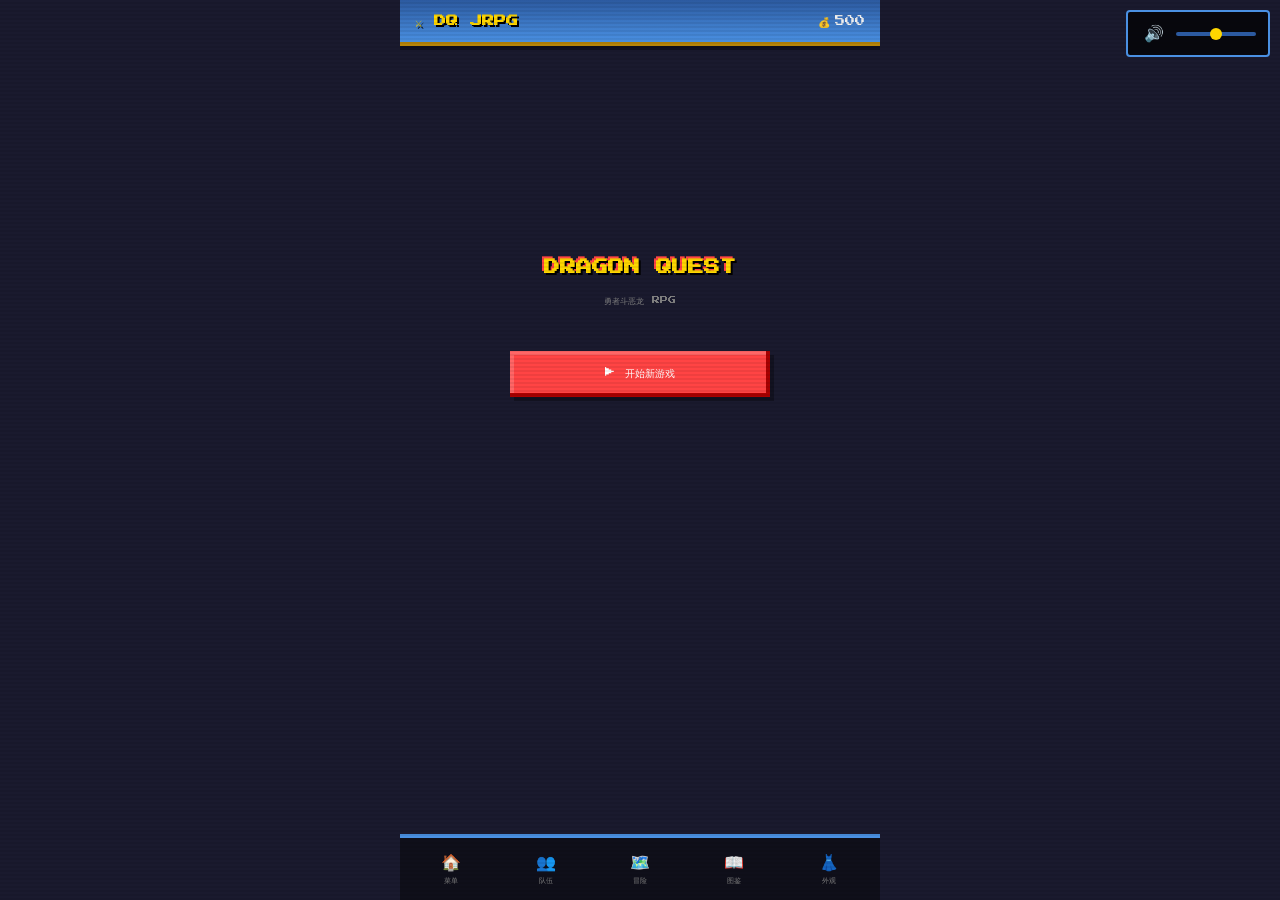
==== index.html @ d2a479eb "Fix virtual button z-index and event binding with better debugging" ====
<!DOCTYPE html>
<html lang="zh-CN">
<head>
    <meta charset="UTF-8">
    <meta name="viewport" content="width=device-width, initial-scale=1.0, maximum-scale=1.0, user-scalable=no">
    <meta http-equiv="Cache-Control" content="no-cache, no-store, must-revalidate">
    <meta http-equiv="Pragma" content="no-cache">
    <meta http-equiv="Expires" content="0">
    
    <!-- 像素字体: Press Start 2P -->
    <link href="https://fonts.googleapis.com/css2?family=Press+Start+2P&display=swap" rel="stylesheet">
    
    <script>
        if (!window.location.search.includes('nocache')) {
            window.location.href = window.location.href.split('?')[0] + '?nocache=' + Date.now();
        }
    </script>
    <title>勇者斗恶龙 JRPG</title>
    <style>
        /* ============== 基础变量 ============== */
        :root {
            --dq-bg: #1a1a2e;
            --dq-bg-dark: #0f0f1a;
            --dq-blue: #4a90e2;
            --dq-blue-dark: #2c5aa0;
            --dq-blue-light: #87ceeb;
            --dq-gold: #ffd700;
            --dq-gold-dark: #b8860b;
            --dq-red: #ff4444;
            --dq-green: #00cc44;
            --dq-white: #f0f0f0;
            --dq-gray: #808080;
            --pixel-size: 4px;
        }

        /* ============== 基础重置 ============== */
        * {
            margin: 0;
            padding: 0;
            box-sizing: border-box;
            -webkit-tap-highlight-color: transparent;
            touch-action: manipulation;
            image-rendering: pixelated;
            image-rendering: -moz-crisp-edges;
            image-rendering: crisp-edges;
        }

        body {
            font-family: 'Press Start 2P', monospace;
            background: var(--dq-bg);
            min-height: 100vh;
            color: var(--dq-white);
            font-size: 10px;
            line-height: 1.5;
        }

        /* ============== CRT扫描线效果 ============== */
        .crt-overlay {
            position: fixed;
            top: 0;
            left: 0;
            width: 100%;
            height: 100%;
            pointer-events: none;
            z-index: 9999;
            background: linear-gradient(
                rgba(18, 16, 16, 0) 50%,
                rgba(0, 0, 0, 0.1) 50%
            );
            background-size: 100% 4px;
            opacity: 0.6;
        }

        .crt-flicker {
            animation: flicker 0.15s infinite;
        }

        @keyframes flicker {
            0% { opacity: 0.97; }
            50% { opacity: 1; }
            100% { opacity: 0.98; }
        }

        /* ============== 游戏容器 ============== */
        .game-container {
            max-width: 480px;
            margin: 0 auto;
            min-height: 100vh;
            display: flex;
            flex-direction: column;
            background: var(--dq-bg);
            position: relative;
            overflow: hidden;
        }

        /* ============== 头部 ============== */
        .header {
            background: linear-gradient(180deg, var(--dq-blue-dark) 0%, var(--dq-blue) 100%);
            padding: 12px 15px;
            display: flex;
            justify-content: space-between;
            align-items: center;
            border-bottom: 4px solid var(--dq-gold-dark);
            box-shadow: 0 4px 0 rgba(0,0,0,0.3);
        }

        .header h1 {
            font-size: 12px;
            color: var(--dq-gold);
            text-shadow: 2px 2px 0 #000;
        }

        .header-stats {
            display: flex;
            gap: 15px;
            font-size: 10px;
        }

        .stat-item {
            display: flex;
            align-items: center;
            gap: 5px;
            color: var(--dq-white);
        }

        /* ============== 主内容区域 ============== */
        .main-content {
            flex: 1;
            padding: 10px;
            overflow-y: auto;
            position: relative;
        }

        .scene {
            display: none;
            animation: fadeIn 0.3s ease;
        }

        .scene.active {
            display: block;
        }

        /* 世界探索场景需要flex布局 */
        #worldScene.scene.active {
            display: flex;
            flex-direction: column;
        }

        @keyframes fadeIn {
            from { opacity: 0; }
            to { opacity: 1; }
        }

        /* ============== 像素风格按钮 ============== */
        .btn {
            padding: 12px 16px;
            border: none;
            font-family: 'Press Start 2P', monospace;
            font-size: 10px;
            cursor: pointer;
            transition: all 0.1s;
            position: relative;
            background: var(--dq-blue);
            color: white;
            box-shadow: 
                inset -4px -4px 0 var(--dq-blue-dark),
                inset 4px 4px 0 var(--dq-blue-light),
                4px 4px 0 rgba(0,0,0,0.3);
            image-rendering: pixelated;
        }

        .btn:active {
            transform: translate(2px, 2px);
            box-shadow: 
                inset -2px -2px 0 var(--dq-blue-dark),
                inset 2px 2px 0 var(--dq-blue-light),
                2px 2px 0 rgba(0,0,0,0.3);
        }

        .btn-primary {
            background: var(--dq-red);
            box-shadow: 
                inset -4px -4px 0 #aa0000,
                inset 4px 4px 0 #ff6666,
                4px 4px 0 rgba(0,0,0,0.3);
        }

        .btn-primary:active {
            box-shadow: 
                inset -2px -2px 0 #aa0000,
                inset 2px 2px 0 #ff6666,
                2px 2px 0 rgba(0,0,0,0.3);
        }

        .btn:disabled {
            opacity: 0.5;
            cursor: not-allowed;
        }

        /* ============== 蓝色边框面板 ============== */
        .panel {
            background: var(--dq-bg-dark);
            border: 4px solid var(--dq-blue);
            padding: 15px;
            margin-bottom: 15px;
            box-shadow: 
                inset 0 0 0 2px var(--dq-bg),
                4px 4px 0 rgba(0,0,0,0.5);
            position: relative;
        }

        .panel::before {
            content: '';
            position: absolute;
            top: 4px;
            left: 4px;
            right: 4px;
            bottom: 4px;
            border: 2px solid var(--dq-blue-dark);
            pointer-events: none;
        }

        .panel-title {
            color: var(--dq-gold);
            font-size: 10px;
            margin-bottom: 12px;
            text-align: center;
            text-transform: uppercase;
            letter-spacing: 2px;
        }

        /* ============== 主菜单 ============== */
        .main-menu {
            display: flex;
            flex-direction: column;
            align-items: center;
            justify-content: center;
            min-height: 60vh;
            gap: 25px;
        }

        .game-title {
            text-align: center;
            margin-bottom: 20px;
        }

        .game-title h2 {
            font-size: 16px;
            color: var(--dq-gold);
            text-shadow: 
                2px 2px 0 #000,
                -2px -2px 0 var(--dq-red);
            margin-bottom: 15px;
            animation: titleGlow 2s ease-in-out infinite;
        }

        @keyframes titleGlow {
            0%, 100% { text-shadow: 2px 2px 0 #000, -2px -2px 0 var(--dq-red); }
            50% { text-shadow: 3px 3px 0 #000, -3px -3px 0 var(--dq-red), 0 0 20px var(--dq-gold); }
        }

        .game-title p {
            color: var(--dq-gray);
            font-size: 8px;
        }

        .menu-buttons {
            display: flex;
            flex-direction: column;
            gap: 15px;
            width: 100%;
            max-width: 260px;
        }

        .menu-buttons .btn {
            padding: 16px 20px;
            font-size: 10px;
        }

        /* ============== 角色卡片 ============== */
        .character-card {
            background: var(--dq-bg-dark);
            border: 4px solid var(--dq-blue);
            padding: 12px;
            margin-bottom: 12px;
            box-shadow: 4px 4px 0 rgba(0,0,0,0.5);
        }

        .character-header {
            display: flex;
            align-items: center;
            gap: 12px;
            margin-bottom: 12px;
        }

        .character-avatar {
            width: 48px;
            height: 48px;
            background: var(--dq-blue-dark);
            border: 2px solid var(--dq-blue);
            display: flex;
            align-items: center;
            justify-content: center;
            image-rendering: pixelated;
        }

        .character-avatar img,
        .character-avatar svg {
            width: 40px;
            height: 40px;
            image-rendering: pixelated;
        }

        .character-info h3 {
            font-size: 10px;
            color: var(--dq-white);
            margin-bottom: 4px;
        }

        .character-class {
            font-size: 8px;
            color: var(--dq-gold);
        }

        .character-level {
            font-size: 8px;
            color: var(--dq-gray);
        }

        /* ============== 像素风格血条/MP条 ============== */
        .bar-container {
            margin: 8px 0;
        }

        .bar-label {
            display: flex;
            justify-content: space-between;
            font-size: 8px;
            margin-bottom: 4px;
            color: var(--dq-gray);
        }

        .bar {
            height: 12px;
            background: var(--dq-bg);
            border: 2px solid var(--dq-white);
            position: relative;
            overflow: hidden;
        }

        .bar-fill {
            height: 100%;
            transition: width 0.3s ease;
            position: relative;
        }

        .bar-fill::after {
            content: '';
            position: absolute;
            top: 2px;
            left: 2px;
            right: 2px;
            bottom: 2px;
            background: linear-gradient(180deg, rgba(255,255,255,0.3) 0%, transparent 50%);
        }

        .hp-bar { background: linear-gradient(180deg, #ff6666 0%, #cc0000 100%); }
        .mp-bar { background: linear-gradient(180deg, #6666ff 0%, #0000cc 100%); }

        /* ============== 属性列表 ============== */
        .character-stats {
            display: grid;
            grid-template-columns: repeat(4, 1fr);
            gap: 8px;
            margin: 12px 0;
            padding: 10px;
            background: rgba(0,0,0,0.3);
            border: 2px solid var(--dq-blue-dark);
        }

        .stat {
            text-align: center;
        }

        .stat span:first-child {
            display: block;
            font-size: 7px;
            color: var(--dq-gray);
            margin-bottom: 4px;
        }

        .stat span:last-child {
            font-size: 10px;
            color: var(--dq-gold);
        }

        /* ============== 装备网格 ============== */
        .equipment-grid {
            display: grid;
            grid-template-columns: repeat(3, 1fr);
            gap: 8px;
        }

        .equipment-slot {
            background: rgba(0,0,0,0.3);
            border: 2px solid var(--dq-gray);
            padding: 8px;
            text-align: center;
            cursor: pointer;
            transition: all 0.2s;
        }

        .equipment-slot:hover {
            border-color: var(--dq-blue);
            background: rgba(74,144,226,0.2);
        }

        .equipment-slot.empty {
            color: var(--dq-gray);
            opacity: 0.6;
        }

        .equipment-slot .slot-icon {
            font-size: 16px;
            margin-bottom: 4px;
        }

        .equipment-slot .slot-name {
            font-size: 7px;
            white-space: nowrap;
            overflow: hidden;
            text-overflow: ellipsis;
        }

        /* ============== 品质颜色 ============== */
        .rarity-common { color: #aaaaaa; border-color: #aaaaaa; }
        .rarity-magic { color: #00ff00; border-color: #00ff00; }
        .rarity-rare { color: #0088ff; border-color: #0088ff; }
        .rarity-epic { color: #aa00ff; border-color: #aa00ff; }
        .rarity-legendary { color: #ffaa00; border-color: #ffaa00; box-shadow: 0 0 10px rgba(255,170,0,0.3); }

        /* ============== 地图 ============== */
        .map-grid {
            display: grid;
            grid-template-columns: repeat(2, 1fr);
            gap: 10px;
        }

        .map-node {
            aspect-ratio: 1;
            background: var(--dq-bg-dark);
            border: 3px solid var(--dq-gray);
            display: flex;
            flex-direction: column;
            align-items: center;
            justify-content: center;
            cursor: pointer;
            transition: all 0.2s;
            position: relative;
            padding: 8px;
        }

        .map-node:hover:not(.locked) {
            border-color: var(--dq-blue);
            box-shadow: 0 0 10px rgba(74,144,226,0.5);
        }

        .map-node.current {
            border-color: var(--dq-gold);
            box-shadow: 0 0 15px rgba(255,215,0,0.5);
            animation: currentMapPulse 2s infinite;
        }

        @keyframes currentMapPulse {
            0%, 100% { box-shadow: 0 0 10px rgba(255,215,0,0.5); }
            50% { box-shadow: 0 0 20px rgba(255,215,0,0.8); }
        }

        .map-node.locked {
            opacity: 0.4;
            cursor: not-allowed;
        }

        .map-node.cleared::after {
            content: '✓';
            position: absolute;
            top: 4px;
            right: 4px;
            color: var(--dq-green);
            font-size: 12px;
            text-shadow: 1px 1px 0 #000;
        }

        .map-node .map-icon {
            font-size: 24px;
            margin-bottom: 6px;
            image-rendering: pixelated;
        }

        .map-node .map-name {
            font-size: 8px;
            text-align: center;
        }

        .map-node .map-level {
            font-size: 7px;
            color: var(--dq-gray);
            margin-top: 4px;
        }

        /* ============== 战斗界面 - DQ风格 ============== */
        .battle-field {
            background: var(--dq-bg-dark);
            border: 4px solid var(--dq-blue);
            padding: 10px;
            min-height: 400px;
            position: relative;
            overflow: hidden;
        }

        /* 战斗布局: 勇者队伍在左(背面), 敌人在右(正面) */
        .battle-arena {
            display: flex;
            justify-content: space-between;
            align-items: center;
            min-height: 180px;
            padding: 15px 10px;
            background: linear-gradient(180deg, #0a0a15 0%, #1a1a2e 50%, #0a0a15 100%);
            border: 2px solid var(--dq-blue-dark);
            margin-bottom: 10px;
            position: relative;
        }

        /* 战场背景效果 */
        .battle-arena::before {
            content: '';
            position: absolute;
            top: 50%;
            left: 50%;
            transform: translate(-50%, -50%);
            width: 100%;
            height: 100%;
            background: 
                radial-gradient(ellipse at 30% 50%, rgba(74,144,226,0.1) 0%, transparent 50%),
                radial-gradient(ellipse at 70% 50%, rgba(255,68,68,0.1) 0%, transparent 50%);
            pointer-events: none;
        }

        /* 勇者队伍 - 左侧 (背面朝向敌人) */
        .battle-party {
            display: flex;
            flex-direction: column;
            gap: 8px;
            flex: 1;
            z-index: 1;
        }

        .party-member {
            display: flex;
            align-items: center;
            gap: 8px;
            padding: 6px 8px;
            background: rgba(0,0,0,0.5);
            border: 2px solid var(--dq-gray);
            border-radius: 0;
            transition: all 0.2s;
            cursor: pointer;
        }

        .party-member.active {
            border-color: var(--dq-gold);
            background: rgba(255,215,0,0.2);
            box-shadow: 0 0 10px rgba(255,215,0,0.3);
        }

        .party-member.dead {
            opacity: 0.4;
            filter: grayscale(100%);
        }

        /* 角色背面精灵 */
        .member-sprite {
            width: 32px;
            height: 32px;
            image-rendering: pixelated;
            flex-shrink: 0;
        }

        .member-sprite svg,
        .member-sprite img {
            width: 100%;
            height: 100%;
        }

        .member-info {
            flex: 1;
            min-width: 0;
        }

        .member-name {
            font-size: 8px;
            margin-bottom: 2px;
            white-space: nowrap;
            overflow: hidden;
            text-overflow: ellipsis;
        }

        .member-hp-bar {
            height: 6px;
            background: var(--dq-bg);
            border: 1px solid var(--dq-white);
            overflow: hidden;
        }

        .member-hp-bar .hp-fill {
            height: 100%;
            background: linear-gradient(180deg, #66ff66 0%, #00cc00 100%);
            transition: width 0.3s;
        }

        .member-mp {
            font-size: 7px;
            color: var(--dq-blue-light);
            margin-top: 2px;
        }

        /* 敌人 - 右侧 (正面朝向玩家) */
        .battle-enemies {
            display: flex;
            flex-direction: column;
            gap: 12px;
            flex: 1;
            align-items: flex-end;
            z-index: 1;
        }

        .enemy-unit {
            display: flex;
            flex-direction: column;
            align-items: center;
            cursor: pointer;
            padding: 8px;
            background: rgba(0,0,0,0.4);
            border: 2px solid transparent;
            transition: all 0.2s;
            min-width: 60px;
        }

        .enemy-unit:hover:not(.dead) {
            background: rgba(255,68,68,0.2);
        }

        .enemy-unit.targeted {
            border-color: var(--dq-red);
            background: rgba(255,68,68,0.3);
            animation: enemyTarget 1s infinite;
        }

        @keyframes enemyTarget {
            0%, 100% { box-shadow: 0 0 5px rgba(255,68,68,0.5); }
            50% { box-shadow: 0 0 15px rgba(255,68,68,0.8); }
        }

        .enemy-unit.dead {
            opacity: 0.3;
            filter: grayscale(100%);
        }

        /* 敌人正面精灵 */
        .enemy-sprite {
            width: 48px;
            height: 48px;
            margin-bottom: 4px;
            image-rendering: pixelated;
        }

        .enemy-sprite svg,
        .enemy-sprite img {
            width: 100%;
            height: 100%;
        }

        .enemy-name {
            font-size: 7px;
            text-align: center;
            margin-bottom: 3px;
            max-width: 60px;
            white-space: nowrap;
            overflow: hidden;
            text-overflow: ellipsis;
        }

        .enemy-hp-bar {
            width: 50px;
            height: 5px;
            background: var(--dq-bg);
            border: 1px solid var(--dq-gray);
            overflow: hidden;
        }

        .enemy-hp-bar .hp-fill {
            height: 100%;
            background: linear-gradient(180deg, #ff6666 0%, #cc0000 100%);
            transition: width 0.3s;
        }

        .enemy-hp-text {
            font-size: 6px;
            color: var(--dq-gray);
            margin-top: 2px;
        }

        /* ============== 战斗日志 ============== */
        .battle-log {
            background: var(--dq-bg);
            border: 2px solid var(--dq-gray);
            padding: 8px;
            height: 90px;
            overflow-y: auto;
            margin-bottom: 10px;
            font-size: 8px;
            line-height: 1.8;
        }

        .battle-log::-webkit-scrollbar {
            width: 6px;
        }

        .battle-log::-webkit-scrollbar-track {
            background: var(--dq-bg-dark);
        }

        .battle-log::-webkit-scrollbar-thumb {
            background: var(--dq-blue);
        }

        /* ============== 经典命令菜单 ============== */
        .battle-menu {
            display: grid;
            grid-template-columns: repeat(4, 1fr);
            gap: 6px;
        }

        .battle-btn {
            padding: 12px 4px;
            font-size: 8px;
            background: var(--dq-bg);
            border: 2px solid var(--dq-white);
            color: var(--dq-white);
            font-family: 'Press Start 2P', monospace;
            cursor: pointer;
            transition: all 0.1s;
            position: relative;
        }

        .battle-btn::before {
            content: '▶';
            position: absolute;
            left: 4px;
            opacity: 0;
            transition: opacity 0.1s;
        }

        .battle-btn:hover::before {
            opacity: 1;
        }

        .battle-btn:hover {
            background: var(--dq-blue);
            border-color: var(--dq-blue-light);
            padding-left: 12px;
        }

        .battle-btn:disabled {
            opacity: 0.4;
            cursor: not-allowed;
        }

        /* ============== 图鉴系统 ============== */
        .bestiary-family {
            margin-bottom: 20px;
        }

        .bestiary-family h3 {
            color: var(--dq-gold);
            font-size: 10px;
            margin-bottom: 10px;
            padding-bottom: 8px;
            border-bottom: 2px solid var(--dq-blue-dark);
        }

        .bestiary-grid {
            display: grid;
            grid-template-columns: repeat(4, 1fr);
            gap: 6px;
        }

        .bestiary-entry {
            background: var(--dq-bg-dark);
            border: 2px solid var(--dq-gray);
            padding: 8px 4px;
            text-align: center;
            cursor: pointer;
            transition: all 0.2s;
        }

        .bestiary-entry:hover.unlocked {
            border-color: var(--dq-blue);
            background: rgba(74,144,226,0.2);
        }

        .bestiary-entry.locked {
            opacity: 0.3;
            cursor: default;
        }

        .bestiary-entry .entry-icon {
            font-size: 20px;
            margin-bottom: 4px;
            image-rendering: pixelated;
        }

        .bestiary-entry .entry-name {
            font-size: 6px;
            white-space: nowrap;
            overflow: hidden;
            text-overflow: ellipsis;
        }

        .bestiary-entry .entry-count {
            font-size: 6px;
            color: var(--dq-gray);
            margin-top: 2px;
        }

        /* ============== 外观系统 ============== */
        .cosmetic-section {
            margin-bottom: 20px;
        }

        .cosmetic-section h3 {
            color: var(--dq-gold);
            font-size: 10px;
            margin-bottom: 10px;
        }

        .cosmetic-grid {
            display: grid;
            grid-template-columns: repeat(4, 1fr);
            gap: 6px;
        }

        .cosmetic-item {
            background: var(--dq-bg-dark);
            border: 2px solid var(--dq-gray);
            padding: 8px 4px;
            text-align: center;
            cursor: pointer;
            transition: all 0.2s;
            position: relative;
        }

        .cosmetic-item:hover {
            border-color: var(--dq-blue);
        }

        .cosmetic-item.equipped {
            border-color: var(--dq-green);
            background: rgba(0,204,68,0.2);
        }

        .cosmetic-item .cosmetic-icon {
            font-size: 20px;
            margin-bottom: 4px;
        }

        .cosmetic-item .cosmetic-name {
            font-size: 6px;
        }

        .cosmetic-item .equipped-badge {
            position: absolute;
            top: 2px;
            right: 2px;
            color: var(--dq-green);
            font-size: 8px;
        }

        /* ============== 底部导航 ============== */
        .nav-bar {
            display: flex;
            justify-content: space-around;
            padding: 8px 4px;
            background: var(--dq-bg-dark);
            border-top: 4px solid var(--dq-blue);
            position: sticky;
            bottom: 0;
        }

        .nav-btn {
            background: none;
            border: none;
            color: var(--dq-gray);
            font-size: 7px;
            font-family: 'Press Start 2P', monospace;
            display: flex;
            flex-direction: column;
            align-items: center;
            gap: 4px;
            cursor: pointer;
            transition: all 0.2s;
            padding: 6px 8px;
        }

        .nav-btn.active {
            color: var(--dq-gold);
        }

        .nav-btn:hover {
            color: var(--dq-white);
        }

        .nav-icon {
            font-size: 16px;
        }

        /* ============== 动画效果 ============== */
        
        /* 闪烁效果 */
        @keyframes flash {
            0%, 100% { filter: brightness(1); }
            50% { filter: brightness(3) saturate(0); }
        }

        .flash-effect {
            animation: flash 0.15s ease 3;
        }

        /* 屏幕震动 */
        @keyframes shake {
            0%, 100% { transform: translate(0, 0); }
            10% { transform: translate(-4px, -4px); }
            20% { transform: translate(4px, 4px); }
            30% { transform: translate(-4px, 4px); }
            40% { transform: translate(4px, -4px); }
            50% { transform: translate(-4px, -4px); }
            60% { transform: translate(4px, 4px); }
            70% { transform: translate(-4px, 4px); }
            80% { transform: translate(4px, -4px); }
            90% { transform: translate(-4px, -4px); }
        }

        .shake-effect {
            animation: shake 0.4s ease;
        }

        /* 攻击闪光 */
        @keyframes attackFlash {
            0% { opacity: 0; transform: scale(0.5); }
            50% { opacity: 1; transform: scale(1.2); }
            100% { opacity: 0; transform: scale(1.5); }
        }

        .attack-flash {
            position: absolute;
            width: 60px;
            height: 60px;
            background: radial-gradient(circle, #fff 0%, transparent 70%);
            pointer-events: none;
            animation: attackFlash 0.3s ease forwards;
        }

        /* 魔法光效 */
        @keyframes magicGlow {
            0% { box-shadow: 0 0 5px #00ffff, 0 0 10px #00ffff; }
            50% { box-shadow: 0 0 20px #00ffff, 0 0 30px #0088ff, 0 0 40px #0000ff; }
            100% { box-shadow: 0 0 5px #00ffff, 0 0 10px #00ffff; }
        }

        .magic-effect {
            animation: magicGlow 0.8s ease infinite;
        }

        /* 受伤红色闪烁 */
        @keyframes damageRed {
            0%, 100% { background-color: transparent; }
            50% { background-color: rgba(255,0,0,0.5); }
        }

        .damage-effect {
            animation: damageRed 0.2s ease 2;
        }

        /* 升级金光 */
        @keyframes levelUpGold {
            0% { box-shadow: 0 0 0 0 rgba(255,215,0,0.7); }
            50% { box-shadow: 0 0 20px 10px rgba(255,215,0,0); }
            100% { box-shadow: 0 0 0 0 rgba(255,215,0,0); }
        }

        .levelup-effect {
            animation: levelUpGold 1s ease;
        }

        /* ============== Toast提示 ============== */
        .toast {
            position: fixed;
            bottom: 80px;
            left: 50%;
            transform: translateX(-50%);
            background: var(--dq-bg-dark);
            border: 3px solid var(--dq-white);
            padding: 12px 20px;
            font-size: 9px;
            z-index: 10000;
            animation: toastIn 0.3s ease;
            max-width: 90%;
            text-align: center;
            box-shadow: 4px 4px 0 rgba(0,0,0,0.5);
        }

        .toast-success { border-color: var(--dq-green); color: var(--dq-green); }
        .toast-error { border-color: var(--dq-red); color: var(--dq-red); }
        .toast-info { border-color: var(--dq-blue); color: var(--dq-blue-light); }

        @keyframes toastIn {
            from { opacity: 0; transform: translateX(-50%) translateY(20px); }
            to { opacity: 1; transform: translateX(-50%) translateY(0); }
        }

        /* ============== 像素精灵图 ============== */
        .sprite {
            image-rendering: pixelated;
            image-rendering: -moz-crisp-edges;
            image-rendering: crisp-edges;
        }

        /* ============== 滚动条 ============== */
        ::-webkit-scrollbar {
            width: 8px;
        }

        ::-webkit-scrollbar-track {
            background: var(--dq-bg-dark);
        }

        ::-webkit-scrollbar-thumb {
            background: var(--dq-blue);
            border: 2px solid var(--dq-bg-dark);
        }

        ::-webkit-scrollbar-thumb:hover {
            background: var(--dq-blue-light);
        }

        /* ============== 响应式 ============== */
        @media (max-width: 480px) {
            body { font-size: 9px; }
            .header h1 { font-size: 10px; }
            .game-title h2 { font-size: 14px; }
            .btn { font-size: 9px; padding: 10px 12px; }
            .battle-btn { font-size: 7px; padding: 10px 2px; }
            .panel { padding: 10px; }
            .character-stats { grid-template-columns: repeat(2, 1fr); }
            .member-sprite { width: 28px; height: 28px; }
            .enemy-sprite { width: 40px; height: 40px; }
        }

        /* ============== 装备强化弹窗 ============== */
        .enhance-overlay {
            position: fixed;
            top: 0;
            left: 0;
            width: 100%;
            height: 100%;
            background: rgba(0,0,0,0.9);
            z-index: 2000;
            display: flex;
            align-items: center;
            justify-content: center;
            opacity: 0;
            transition: opacity 0.3s ease;
        }

        .enhance-overlay.active {
            opacity: 1;
        }

        .enhance-panel {
            background: var(--dq-bg);
            border: 4px solid var(--dq-gold);
            padding: 20px;
            width: 90%;
            max-width: 340px;
            box-shadow: 
                inset 0 0 0 2px var(--dq-bg-dark),
                0 0 20px rgba(255,215,0,0.3);
            transform: scale(0.9);
            transition: transform 0.3s ease;
        }

        .enhance-overlay.active .enhance-panel {
            transform: scale(1);
        }

        .enhance-panel h2 {
            text-align: center;
            color: var(--dq-gold);
            margin-bottom: 15px;
            font-size: 12px;
        }

        /* ============== 技能树 ============== */
        .skill-tree-overlay {
            position: fixed;
            top: 0;
            left: 0;
            width: 100%;
            height: 100%;
            background: rgba(0,0,0,0.95);
            z-index: 2000;
            display: flex;
            align-items: center;
            justify-content: center;
            opacity: 0;
            transition: opacity 0.3s ease;
        }

        .skill-tree-overlay.active {
            opacity: 1;
        }

        .skill-tree-panel {
            background: var(--dq-bg);
            border: 4px solid var(--dq-blue);
            padding: 20px;
            width: 90%;
            max-width: 380px;
            max-height: 80vh;
            overflow-y: auto;
            box-shadow: 
                inset 0 0 0 2px var(--dq-bg-dark),
                0 0 20px rgba(74,144,226,0.3);
        }

        .skills-grid {
            display: grid;
            grid-template-columns: repeat(2, 1fr);
            gap: 8px;
            margin-bottom: 15px;
        }

        .skill-item {
            background: var(--dq-bg-dark);
            border: 2px solid var(--dq-gray);
            padding: 10px;
            text-align: center;
            cursor: pointer;
            transition: all 0.2s;
        }

        .skill-item.learned {
            border-color: var(--dq-green);
            background: rgba(0,204,68,0.15);
        }

        .skill-item.available {
            border-color: var(--dq-gold);
            background: rgba(255,215,0,0.15);
        }

        .skill-item.locked {
            opacity: 0.4;
            cursor: not-allowed;
        }

        .skill-icon {
            font-size: 20px;
            margin-bottom: 4px;
        }

        .skill-name {
            font-size: 8px;
            margin-bottom: 2px;
        }

        .skill-level {
            font-size: 7px;
            color: var(--dq-gold);
        }

        .skill-mp {
            font-size: 6px;
            color: var(--dq-blue-light);
        }

        .skill-desc {
            font-size: 6px;
            color: var(--dq-gray);
            margin-top: 4px;
            line-height: 1.4;
        }

        /* ============== 队伍解锁信息 ============== */
        .party-unlock-info {
            background: var(--dq-bg-dark);
            border: 3px solid var(--dq-gold);
            padding: 12px;
            margin: 15px 0;
            text-align: center;
        }

        .party-unlock-info h3 {
            color: var(--dq-gold);
            margin-bottom: 10px;
            font-size: 10px;
        }

        .unlock-list {
            display: grid;
            grid-template-columns: repeat(2, 1fr);
            gap: 8px;
            margin-top: 10px;
        }

        .unlock-item {
            background: rgba(0,0,0,0.3);
            padding: 8px;
            font-size: 7px;
        }

        .unlock-item.locked {
            opacity: 0.4;
        }

        .unlock-item.unlocked {
            border: 1px solid var(--dq-green);
            background: rgba(0,204,68,0.2);
        }

        /* ============== 装备材料显示 ============== */
        .materials-display {
            margin-top: 12px;
            padding-top: 12px;
            border-top: 2px solid var(--dq-blue-dark);
        }

        .materials-grid {
            display: flex;
            flex-wrap: wrap;
            gap: 6px;
        }

        .material-badge {
            background: var(--dq-bg-dark);
            border: 1px solid var(--dq-gray);
            padding: 3px 8px;
            font-size: 7px;
        }

        /* ============== 剧情对话系统 ================= */
        .story-dialog-overlay {
            position: fixed;
            top: 0;
            left: 0;
            width: 100%;
            height: 100%;
            background: rgba(0,0,0,0.85);
            z-index: 10000;
            display: flex;
            align-items: flex-end;
            justify-content: center;
            padding-bottom: 20px;
            opacity: 0;
            transition: opacity 0.3s ease;
        }

        .story-dialog-overlay.active {
            opacity: 1;
        }

        .story-dialog-panel {
            width: 95%;
            max-width: 460px;
            background: var(--dq-bg-dark);
            border: 4px solid var(--dq-blue);
            border-radius: 4px;
            padding: 15px;
            display: flex;
            align-items: flex-start;
            gap: 15px;
            position: relative;
            box-shadow: 
                inset 0 0 0 2px var(--dq-bg),
                0 0 20px rgba(74,144,226,0.5),
                0 4px 0 rgba(0,0,0,0.5);
            animation: dialogSlideUp 0.3s ease;
        }

        @keyframes dialogSlideUp {
            from { transform: translateY(20px); opacity: 0; }
            to { transform: translateY(0); opacity: 1; }
        }

        .story-avatar {
            width: 64px;
            height: 64px;
            flex-shrink: 0;
            background: var(--dq-bg);
            border: 3px solid var(--dq-blue-light);
            border-radius: 4px;
            display: flex;
            align-items: center;
            justify-content: center;
            overflow: hidden;
        }

        .story-avatar svg {
            width: 100%;
            height: 100%;
        }

        .story-content {
            flex: 1;
            min-width: 0;
        }

        .story-speaker {
            font-size: 12px;
            font-weight: bold;
            color: var(--dq-gold);
            margin-bottom: 8px;
            text-shadow: 1px 1px 0 #000;
        }

        .story-text {
            font-size: 10px;
            line-height: 1.8;
            color: var(--dq-white);
            min-height: 60px;
        }

        .story-controls {
            position: absolute;
            right: 10px;
            top: 10px;
            display: flex;
            gap: 8px;
        }

        .story-btn {
            background: var(--dq-blue-dark);
            border: 2px solid var(--dq-blue);
            color: var(--dq-white);
            font-family: 'Press Start 2P', monospace;
            font-size: 8px;
            padding: 6px 10px;
            cursor: pointer;
            transition: all 0.2s;
        }

        .story-btn:hover {
            background: var(--dq-blue);
            border-color: var(--dq-blue-light);
        }

        .story-indicator {
            position: absolute;
            bottom: 10px;
            right: 15px;
            color: var(--dq-gold);
            font-size: 16px;
            animation: indicatorBounce 0.8s infinite;
        }

        @keyframes indicatorBounce {
            0%, 100% { transform: translateY(0); }
            50% { transform: translateY(5px); }
        }

        /* ============== 音量控制 ================= */
        .audio-controls {
            position: fixed;
            top: 10px;
            right: 10px;
            z-index: 10001;
            display: flex;
            align-items: center;
            gap: 8px;
            background: rgba(0,0,0,0.7);
            padding: 8px 12px;
            border-radius: 4px;
            border: 2px solid var(--dq-blue);
        }

        .audio-btn {
            background: none;
            border: none;
            color: var(--dq-white);
            font-size: 16px;
            cursor: pointer;
            padding: 4px;
            transition: all 0.2s;
        }

        .audio-btn:hover {
            color: var(--dq-gold);
            transform: scale(1.1);
        }

        .volume-slider {
            width: 80px;
            height: 4px;
            -webkit-appearance: none;
            appearance: none;
            background: var(--dq-blue-dark);
            border-radius: 2px;
            outline: none;
        }

        .volume-slider::-webkit-slider-thumb {
            -webkit-appearance: none;
            appearance: none;
            width: 12px;
            height: 12px;
            background: var(--dq-gold);
            border-radius: 50%;
            cursor: pointer;
        }

        .volume-slider::-moz-range-thumb {
            width: 12px;
            height: 12px;
            background: var(--dq-gold);
            border-radius: 50%;
            cursor: pointer;
            border: none;
        }

        @media (max-width: 480px) {
            .story-dialog-panel {
                padding: 10px;
                gap: 10px;
            }
            
            .story-avatar {
                width: 48px;
                height: 48px;
            }
            
            .story-speaker {
                font-size: 10px;
            }
            
            .story-text {
                font-size: 9px;
                min-height: 50px;
            }
            
            .story-btn {
                font-size: 7px;
                padding: 4px 8px;
            }

            .audio-controls {
                top: 5px;
                right: 5px;
                padding: 5px 8px;
            }

            .volume-slider {
                width: 50px;
            }
        }

        /* ============== 世界探索场景 - 简化版 ============== */
        #worldScene {
            position: fixed;
            top: 0;
            left: 0;
            right: 0;
            bottom: 0;
            z-index: 1000;
            background: #1a1a2e;
            display: none;
        }
        
        #worldScene.active {
            display: flex !important;
            flex-direction: column;
        }

        .world-header {
            height: 50px;
            background: linear-gradient(180deg, #2c5aa0 0%, #4a90e2 100%);
            display: flex;
            align-items: center;
            justify-content: space-between;
            padding: 0 15px;
            border-bottom: 4px solid #b8860b;
        }

        .world-title {
            font-size: 14px;
            color: #ffd700;
            text-shadow: 2px 2px 0 #000;
        }

        .world-content {
            flex: 1;
            position: relative;
            background: #0f0f1a;
        }

        #worldCanvas {
            position: absolute;
            top: 0;
            left: 0;
            width: 100%;
            height: 100%;
            display: block;
            background: #1a3a1a;
            touch-action: none; /* 防止默认触摸行为 */
        }

        /* 虚拟按键 */
        .virtual-controls {
            position: absolute;
            bottom: 20px;
            left: 0;
            right: 0;
            display: flex;
            justify-content: space-between;
            padding: 0 20px;
            pointer-events: none;
            z-index: 1000;
        }

        .dpad {
            position: relative;
            width: 150px;
            height: 150px;
            pointer-events: auto;
            z-index: 1001;
        }

        .dpad-btn {
            position: absolute;
            width: 50px;
            height: 50px;
            background: rgba(255, 255, 255, 0.3);
            border: 3px solid rgba(255, 255, 255, 0.8);
            border-radius: 10px;
            display: flex;
            align-items: center;
            justify-content: center;
            font-size: 24px;
            color: #fff;
            cursor: pointer;
            user-select: none;
            -webkit-user-select: none;
            touch-action: manipulation;
            z-index: 1002;
        }

        .dpad-btn:active {
            background: rgba(255, 255, 255, 0.6);
            transform: scale(0.95);
        }

        .dpad-up { top: 0; left: 50px; }
        .dpad-down { bottom: 0; left: 50px; }
        .dpad-left { top: 50px; left: 0; }
        .dpad-right { top: 50px; right: 0; }

        .action-buttons {
            display: flex;
            flex-direction: column;
            gap: 15px;
            pointer-events: auto;
            z-index: 1001;
        }

        .action-btn {
            width: 60px;
            height: 60px;
            border-radius: 50%;
            border: 3px solid #ffd700;
            background: rgba(0, 0, 0, 0.7);
            display: flex;
            flex-direction: column;
            align-items: center;
            justify-content: center;
            cursor: pointer;
            user-select: none;
            -webkit-user-select: none;
            touch-action: manipulation;
            z-index: 1002;
        }

        .action-btn:active {
            transform: scale(0.95);
            background: rgba(255, 215, 0, 0.3);
        }

        .action-btn.a-btn {
            border-color: #ff4444;
            background: rgba(255, 68, 68, 0.3);
        }

        .action-btn.b-btn {
            border-color: #44ff44;
            background: rgba(68, 255, 68, 0.3);
        }

        .action-text {
            font-size: 20px;
            font-weight: bold;
            color: #fff;
        }

        @media (min-width: 769px) {
            .virtual-controls {
                display: none;
            }
        }

        /* 场景过渡 */
        .transition-overlay {
            position: fixed;
            top: 0;
            left: 0;
            width: 100%;
            height: 100%;
            background: #000;
            opacity: 0;
            pointer-events: none;
            z-index: 9998;
            transition: opacity 0.3s ease;
        }

        .transition-overlay.active {
            opacity: 1;
        }
        /* 进入冒险的动画 */
        @keyframes enterWorldPulse {
            0% {
                opacity: 0;
                transform: translate(-50%, -50%) scale(0.5);
            }
            50% {
                opacity: 1;
                transform: translate(-50%, -50%) scale(1.2);
            }
            100% {
                opacity: 0;
                transform: translate(-50%, -50%) scale(1);
            }
        }

        .enter-world-message {
            font-family: 'Press Start 2P', monospace;
        }
    </style>
</head>
<body>
    <!-- CRT扫描线覆盖层 -->
    <div class="crt-overlay"></div>
    
    <!-- 音量控制 -->
    <div class="audio-controls">
        <button class="audio-btn" id="muteBtn" onclick="toggleMute()">🔊</button>
        <input type="range" class="volume-slider" id="volumeSlider" min="0" max="100" value="50" onchange="setVolume(this.value/100)">
    </div>
    
    <div class="game-container">
        <header class="header">
            <h1>⚔️ DQ JRPG</h1>
            <div class="header-stats">
                <div class="stat-item"><span>💰</span><span id="headerGold">0</span></div>
            </div>
        </header>

        <main class="main-content">
            <!-- 主菜单 -->
            <div class="scene active" id="sceneMenu">
                <div class="main-menu">
                    <div class="game-title">
                        <h2>DRAGON QUEST</h2>
                        <p>勇者斗恶龙 RPG</p>
                    </div>
                    <div class="menu-buttons">
                        <button class="btn btn-primary" onclick="startNewGame()">▶ 开始新游戏</button>
                        <button class="btn btn-secondary" onclick="continueGame()" id="continueBtn" style="display:none;">📂 继续游戏</button>
                    </div>
                </div>
            </div>

            <!-- 队伍界面 -->
            <div class="scene" id="sceneParty">
                <div id="partyContainer"></div>
                <div class="party-unlock-info" id="partyUnlockInfo" style="display:none;">
                    <h3>🎭 角色解锁进度</h3>
                    <div class="unlock-list">
                        <div class="unlock-item" id="unlock-mage">
                            <span>🔮 法师</span><br>
                            <small>击败森林BOSS解锁</small>
                        </div>
                        <div class="unlock-item" id="unlock-archer">
                            <span>🏹 弓箭手</span><br>
                            <small>击败洞穴BOSS解锁</small>
                        </div>
                        <div class="unlock-item" id="unlock-priest">
                            <span>✝️ 牧师</span><br>
                            <small>击败沙漠BOSS解锁</small>
                        </div>
                        <div class="unlock-item" id="unlock-rogue">
                            <span>🗡️ 盗贼</span><br>
                            <small>击败火山BOSS解锁</small>
                        </div>
                    </div>
                </div>
            </div>

            <!-- 地图界面 -->
            <div class="scene" id="sceneMap">
                <div class="panel">
                    <div class="panel-title">选择冒险地点</div>
                    <div class="map-grid" id="mapContainer"></div>
                </div>
            </div>

            <!-- 怪物图鉴 -->
            <div class="scene" id="sceneBestiary">
                <div class="panel">
                    <div class="panel-title">📖 怪物图鉴</div>
                    <div id="bestiaryContainer"></div>
                </div>
            </div>

            <!-- 外观时装 -->
            <div class="scene" id="sceneCosmetics">
                <div class="panel">
                    <div class="panel-title">👗 外观时装</div>
                    <div id="cosmeticsContainer"></div>
                </div>
            </div>

            <!-- 战斗界面 - DQ风格 -->
            <div class="scene" id="sceneBattle">
                <div class="battle-field">
                    <!-- 战斗区域: 勇者在左(背面), 敌人在右(正面) -->
                    <div class="battle-arena" id="battleArena">
                        <div class="battle-party" id="battleParty"></div>
                        <div class="battle-enemies" id="battleEnemies"></div>
                    </div>
                    
                    <!-- 战斗日志 -->
                    <div class="battle-log" id="battleLog"></div>
                    
                    <!-- 经典命令菜单 -->
                    <div class="battle-menu">
                        <button class="battle-btn" onclick="battleAction('attack')">⚔️战斗</button>
                        <button class="battle-btn" onclick="battleAction('skill')">🔥技能</button>
                        <button class="battle-btn" onclick="battleAction('item')">💊物品</button>
                        <button class="battle-btn" onclick="battleAction('flee')">🏃逃跑</button>
                    </div>
                </div>
            </div>
        </main>

        <nav class="nav-bar" id="navBar">
            <button class="nav-btn" onclick="showScene('menu')">
                <span class="nav-icon">🏠</span>
                <span>菜单</span>
            </button>
            <button class="nav-btn" onclick="showScene('party')">
                <span class="nav-icon">👥</span>
                <span>队伍</span>
            </button>
            <button class="nav-btn" onclick="showScene('world')">
                <span class="nav-icon">🗺️</span>
                <span>冒险</span>
            </button>
            <button class="nav-btn" onclick="showScene('bestiary')">
                <span class="nav-icon">📖</span>
                <span>图鉴</span>
            </button>
            <button class="nav-btn" onclick="showScene('cosmetics')">
                <span class="nav-icon">👗</span>
                <span>外观</span>
            </button>
        </nav>

        <!-- 世界探索场景 -->
        <div id="worldScene" class="scene">
            <div class="world-header">
                <button class="back-btn" onclick="showScene('party')">◀ 返回</button>
                <h2 class="world-title">新手村</h2>
                <div style="width: 60px;"></div>
            </div>
            <div class="world-content">
                <canvas id="worldCanvas"></canvas>
                
                <!-- 虚拟按键 -->
                <div class="virtual-controls">
                    <div class="dpad">
                        <div class="dpad-btn dpad-up" data-key="up">▲</div>
                        <div class="dpad-btn dpad-down" data-key="down">▼</div>
                        <div class="dpad-btn dpad-left" data-key="left">◀</div>
                        <div class="dpad-btn dpad-right" data-key="right">▶</div>
                    </div>
                    <div class="action-buttons">
                        <div class="action-btn a-btn" data-key="A">
                            <span class="action-text">A</span>
                        </div>
                        <div class="action-btn b-btn" data-key="B">
                            <span class="action-text">B</span>
                        </div>
                    </div>
                </div>
            </div>
        </div>
        
        <!-- 场景过渡遮罩 -->
        <div id="transitionOverlay" class="transition-overlay"></div>
    </div>
    
    <script src="audio-system.js"></script>
    <script src="world-explore.js"></script>
    <script src="game-pixel.js"></script>
</body>
</html>
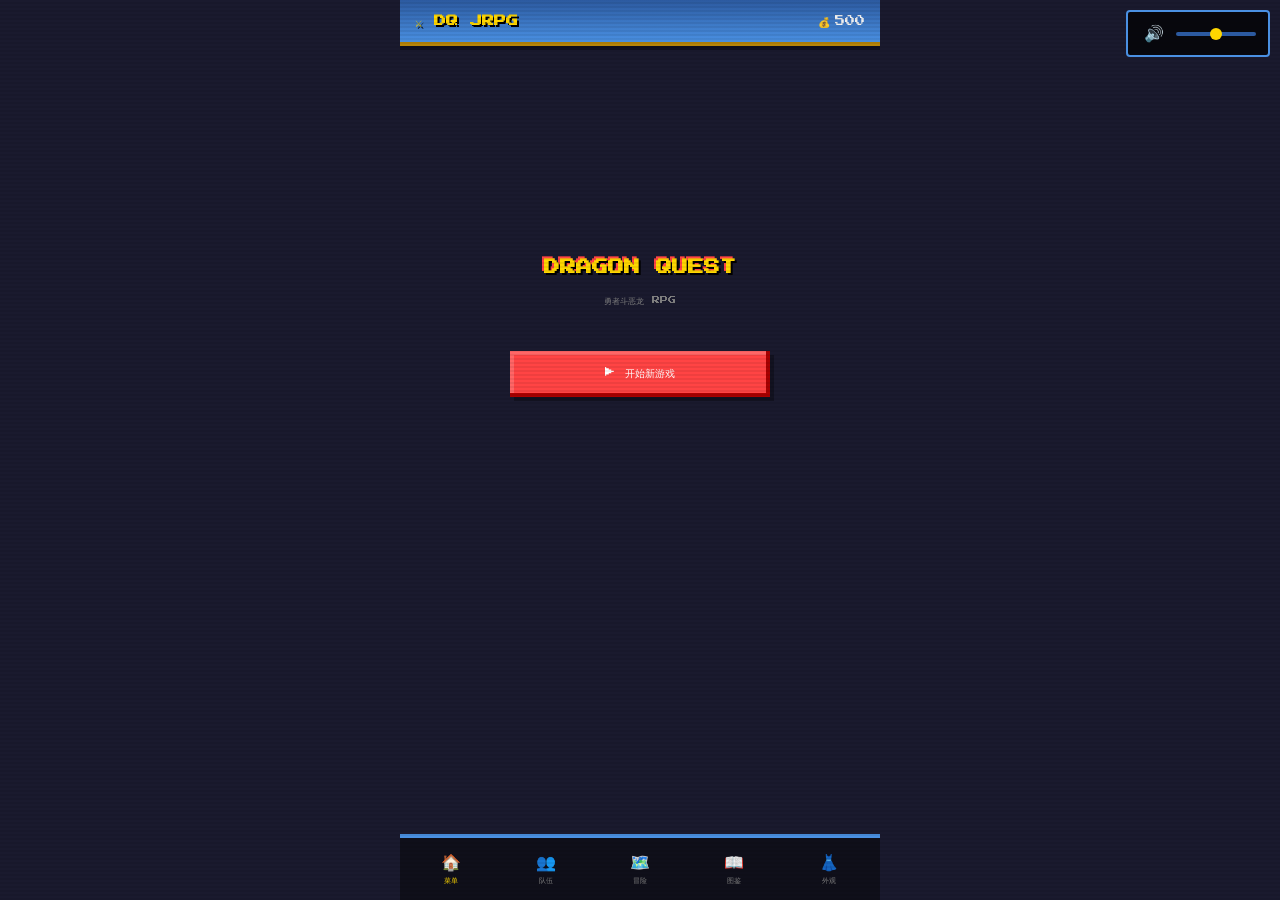
==== commit 9cb38b71: "fix: Google Fonts 换国内镜像+异步加载(解决手机白屏) + iPhone安全区域适配" ====
--- a/index.html
+++ b/index.html
@@ -2,1666 +2,13 @@
 <html lang="zh-CN">
 <head>
     <meta charset="UTF-8">
-    <meta name="viewport" content="width=device-width, initial-scale=1.0, maximum-scale=1.0, user-scalable=no">
-    <meta http-equiv="Cache-Control" content="no-cache, no-store, must-revalidate">
-    <meta http-equiv="Pragma" content="no-cache">
-    <meta http-equiv="Expires" content="0">
-    
-    <!-- 像素字体: Press Start 2P -->
-    <link href="https://fonts.googleapis.com/css2?family=Press+Start+2P&display=swap" rel="stylesheet">
-    
-    <script>
-        if (!window.location.search.includes('nocache')) {
-            window.location.href = window.location.href.split('?')[0] + '?nocache=' + Date.now();
-        }
-    </script>
+    <meta name="viewport" content="width=device-width, initial-scale=1.0, maximum-scale=1.0, user-scalable=no, viewport-fit=cover">
+    <!-- 像素字体: Press Start 2P (国内镜像 + 异步加载，不阻塞渲染) -->
+    <link rel="preconnect" href="https://fonts.loli.net" crossorigin>
+    <link rel="stylesheet" href="https://fonts.loli.net/css2?family=Press+Start+2P&display=swap" media="print" onload="this.media='all'">
+    <noscript><link rel="stylesheet" href="https://fonts.loli.net/css2?family=Press+Start+2P&display=swap"></noscript>
+    <link rel="stylesheet" href="styles.css">
     <title>勇者斗恶龙 JRPG</title>
-    <style>
-        /* ============== 基础变量 ============== */
-        :root {
-            --dq-bg: #1a1a2e;
-            --dq-bg-dark: #0f0f1a;
-            --dq-blue: #4a90e2;
-            --dq-blue-dark: #2c5aa0;
-            --dq-blue-light: #87ceeb;
-            --dq-gold: #ffd700;
-            --dq-gold-dark: #b8860b;
-            --dq-red: #ff4444;
-            --dq-green: #00cc44;
-            --dq-white: #f0f0f0;
-            --dq-gray: #808080;
-            --pixel-size: 4px;
-        }
-
-        /* ============== 基础重置 ============== */
-        * {
-            margin: 0;
-            padding: 0;
-            box-sizing: border-box;
-            -webkit-tap-highlight-color: transparent;
-            touch-action: manipulation;
-            image-rendering: pixelated;
-            image-rendering: -moz-crisp-edges;
-            image-rendering: crisp-edges;
-        }
-
-        body {
-            font-family: 'Press Start 2P', monospace;
-            background: var(--dq-bg);
-            min-height: 100vh;
-            color: var(--dq-white);
-            font-size: 10px;
-            line-height: 1.5;
-        }
-
-        /* ============== CRT扫描线效果 ============== */
-        .crt-overlay {
-            position: fixed;
-            top: 0;
-            left: 0;
-            width: 100%;
-            height: 100%;
-            pointer-events: none;
-            z-index: 9999;
-            background: linear-gradient(
-                rgba(18, 16, 16, 0) 50%,
-                rgba(0, 0, 0, 0.1) 50%
-            );
-            background-size: 100% 4px;
-            opacity: 0.6;
-        }
-
-        .crt-flicker {
-            animation: flicker 0.15s infinite;
-        }
-
-        @keyframes flicker {
-            0% { opacity: 0.97; }
-            50% { opacity: 1; }
-            100% { opacity: 0.98; }
-        }
-
-        /* ============== 游戏容器 ============== */
-        .game-container {
-            max-width: 480px;
-            margin: 0 auto;
-            min-height: 100vh;
-            display: flex;
-            flex-direction: column;
-            background: var(--dq-bg);
-            position: relative;
-            overflow: hidden;
-        }
-
-        /* ============== 头部 ============== */
-        .header {
-            background: linear-gradient(180deg, var(--dq-blue-dark) 0%, var(--dq-blue) 100%);
-            padding: 12px 15px;
-            display: flex;
-            justify-content: space-between;
-            align-items: center;
-            border-bottom: 4px solid var(--dq-gold-dark);
-            box-shadow: 0 4px 0 rgba(0,0,0,0.3);
-        }
-
-        .header h1 {
-            font-size: 12px;
-            color: var(--dq-gold);
-            text-shadow: 2px 2px 0 #000;
-        }
-
-        .header-stats {
-            display: flex;
-            gap: 15px;
-            font-size: 10px;
-        }
-
-        .stat-item {
-            display: flex;
-            align-items: center;
-            gap: 5px;
-            color: var(--dq-white);
-        }
-
-        /* ============== 主内容区域 ============== */
-        .main-content {
-            flex: 1;
-            padding: 10px;
-            overflow-y: auto;
-            position: relative;
-        }
-
-        .scene {
-            display: none;
-            animation: fadeIn 0.3s ease;
-        }
-
-        .scene.active {
-            display: block;
-        }
-
-        /* 世界探索场景需要flex布局 */
-        #worldScene.scene.active {
-            display: flex;
-            flex-direction: column;
-        }
-
-        @keyframes fadeIn {
-            from { opacity: 0; }
-            to { opacity: 1; }
-        }
-
-        /* ============== 像素风格按钮 ============== */
-        .btn {
-            padding: 12px 16px;
-            border: none;
-            font-family: 'Press Start 2P', monospace;
-            font-size: 10px;
-            cursor: pointer;
-            transition: all 0.1s;
-            position: relative;
-            background: var(--dq-blue);
-            color: white;
-            box-shadow: 
-                inset -4px -4px 0 var(--dq-blue-dark),
-                inset 4px 4px 0 var(--dq-blue-light),
-                4px 4px 0 rgba(0,0,0,0.3);
-            image-rendering: pixelated;
-        }
-
-        .btn:active {
-            transform: translate(2px, 2px);
-            box-shadow: 
-                inset -2px -2px 0 var(--dq-blue-dark),
-                inset 2px 2px 0 var(--dq-blue-light),
-                2px 2px 0 rgba(0,0,0,0.3);
-        }
-
-        .btn-primary {
-            background: var(--dq-red);
-            box-shadow: 
-                inset -4px -4px 0 #aa0000,
-                inset 4px 4px 0 #ff6666,
-                4px 4px 0 rgba(0,0,0,0.3);
-        }
-
-        .btn-primary:active {
-            box-shadow: 
-                inset -2px -2px 0 #aa0000,
-                inset 2px 2px 0 #ff6666,
-                2px 2px 0 rgba(0,0,0,0.3);
-        }
-
-        .btn:disabled {
-            opacity: 0.5;
-            cursor: not-allowed;
-        }
-
-        /* ============== 蓝色边框面板 ============== */
-        .panel {
-            background: var(--dq-bg-dark);
-            border: 4px solid var(--dq-blue);
-            padding: 15px;
-            margin-bottom: 15px;
-            box-shadow: 
-                inset 0 0 0 2px var(--dq-bg),
-                4px 4px 0 rgba(0,0,0,0.5);
-            position: relative;
-        }
-
-        .panel::before {
-            content: '';
-            position: absolute;
-            top: 4px;
-            left: 4px;
-            right: 4px;
-            bottom: 4px;
-            border: 2px solid var(--dq-blue-dark);
-            pointer-events: none;
-        }
-
-        .panel-title {
-            color: var(--dq-gold);
-            font-size: 10px;
-            margin-bottom: 12px;
-            text-align: center;
-            text-transform: uppercase;
-            letter-spacing: 2px;
-        }
-
-        /* ============== 主菜单 ============== */
-        .main-menu {
-            display: flex;
-            flex-direction: column;
-            align-items: center;
-            justify-content: center;
-            min-height: 60vh;
-            gap: 25px;
-        }
-
-        .game-title {
-            text-align: center;
-            margin-bottom: 20px;
-        }
-
-        .game-title h2 {
-            font-size: 16px;
-            color: var(--dq-gold);
-            text-shadow: 
-                2px 2px 0 #000,
-                -2px -2px 0 var(--dq-red);
-            margin-bottom: 15px;
-            animation: titleGlow 2s ease-in-out infinite;
-        }
-
-        @keyframes titleGlow {
-            0%, 100% { text-shadow: 2px 2px 0 #000, -2px -2px 0 var(--dq-red); }
-            50% { text-shadow: 3px 3px 0 #000, -3px -3px 0 var(--dq-red), 0 0 20px var(--dq-gold); }
-        }
-
-        .game-title p {
-            color: var(--dq-gray);
-            font-size: 8px;
-        }
-
-        .menu-buttons {
-            display: flex;
-            flex-direction: column;
-            gap: 15px;
-            width: 100%;
-            max-width: 260px;
-        }
-
-        .menu-buttons .btn {
-            padding: 16px 20px;
-            font-size: 10px;
-        }
-
-        /* ============== 角色卡片 ============== */
-        .character-card {
-            background: var(--dq-bg-dark);
-            border: 4px solid var(--dq-blue);
-            padding: 12px;
-            margin-bottom: 12px;
-            box-shadow: 4px 4px 0 rgba(0,0,0,0.5);
-        }
-
-        .character-header {
-            display: flex;
-            align-items: center;
-            gap: 12px;
-            margin-bottom: 12px;
-        }
-
-        .character-avatar {
-            width: 48px;
-            height: 48px;
-            background: var(--dq-blue-dark);
-            border: 2px solid var(--dq-blue);
-            display: flex;
-            align-items: center;
-            justify-content: center;
-            image-rendering: pixelated;
-        }
-
-        .character-avatar img,
-        .character-avatar svg {
-            width: 40px;
-            height: 40px;
-            image-rendering: pixelated;
-        }
-
-        .character-info h3 {
-            font-size: 10px;
-            color: var(--dq-white);
-            margin-bottom: 4px;
-        }
-
-        .character-class {
-            font-size: 8px;
-            color: var(--dq-gold);
-        }
-
-        .character-level {
-            font-size: 8px;
-            color: var(--dq-gray);
-        }
-
-        /* ============== 像素风格血条/MP条 ============== */
-        .bar-container {
-            margin: 8px 0;
-        }
-
-        .bar-label {
-            display: flex;
-            justify-content: space-between;
-            font-size: 8px;
-            margin-bottom: 4px;
-            color: var(--dq-gray);
-        }
-
-        .bar {
-            height: 12px;
-            background: var(--dq-bg);
-            border: 2px solid var(--dq-white);
-            position: relative;
-            overflow: hidden;
-        }
-
-        .bar-fill {
-            height: 100%;
-            transition: width 0.3s ease;
-            position: relative;
-        }
-
-        .bar-fill::after {
-            content: '';
-            position: absolute;
-            top: 2px;
-            left: 2px;
-            right: 2px;
-            bottom: 2px;
-            background: linear-gradient(180deg, rgba(255,255,255,0.3) 0%, transparent 50%);
-        }
-
-        .hp-bar { background: linear-gradient(180deg, #ff6666 0%, #cc0000 100%); }
-        .mp-bar { background: linear-gradient(180deg, #6666ff 0%, #0000cc 100%); }
-
-        /* ============== 属性列表 ============== */
-        .character-stats {
-            display: grid;
-            grid-template-columns: repeat(4, 1fr);
-            gap: 8px;
-            margin: 12px 0;
-            padding: 10px;
-            background: rgba(0,0,0,0.3);
-            border: 2px solid var(--dq-blue-dark);
-        }
-
-        .stat {
-            text-align: center;
-        }
-
-        .stat span:first-child {
-            display: block;
-            font-size: 7px;
-            color: var(--dq-gray);
-            margin-bottom: 4px;
-        }
-
-        .stat span:last-child {
-            font-size: 10px;
-            color: var(--dq-gold);
-        }
-
-        /* ============== 装备网格 ============== */
-        .equipment-grid {
-            display: grid;
-            grid-template-columns: repeat(3, 1fr);
-            gap: 8px;
-        }
-
-        .equipment-slot {
-            background: rgba(0,0,0,0.3);
-            border: 2px solid var(--dq-gray);
-            padding: 8px;
-            text-align: center;
-            cursor: pointer;
-            transition: all 0.2s;
-        }
-
-        .equipment-slot:hover {
-            border-color: var(--dq-blue);
-            background: rgba(74,144,226,0.2);
-        }
-
-        .equipment-slot.empty {
-            color: var(--dq-gray);
-            opacity: 0.6;
-        }
-
-        .equipment-slot .slot-icon {
-            font-size: 16px;
-            margin-bottom: 4px;
-        }
-
-        .equipment-slot .slot-name {
-            font-size: 7px;
-            white-space: nowrap;
-            overflow: hidden;
-            text-overflow: ellipsis;
-        }
-
-        /* ============== 品质颜色 ============== */
-        .rarity-common { color: #aaaaaa; border-color: #aaaaaa; }
-        .rarity-magic { color: #00ff00; border-color: #00ff00; }
-        .rarity-rare { color: #0088ff; border-color: #0088ff; }
-        .rarity-epic { color: #aa00ff; border-color: #aa00ff; }
-        .rarity-legendary { color: #ffaa00; border-color: #ffaa00; box-shadow: 0 0 10px rgba(255,170,0,0.3); }
-
-        /* ============== 地图 ============== */
-        .map-grid {
-            display: grid;
-            grid-template-columns: repeat(2, 1fr);
-            gap: 10px;
-        }
-
-        .map-node {
-            aspect-ratio: 1;
-            background: var(--dq-bg-dark);
-            border: 3px solid var(--dq-gray);
-            display: flex;
-            flex-direction: column;
-            align-items: center;
-            justify-content: center;
-            cursor: pointer;
-            transition: all 0.2s;
-            position: relative;
-            padding: 8px;
-        }
-
-        .map-node:hover:not(.locked) {
-            border-color: var(--dq-blue);
-            box-shadow: 0 0 10px rgba(74,144,226,0.5);
-        }
-
-        .map-node.current {
-            border-color: var(--dq-gold);
-            box-shadow: 0 0 15px rgba(255,215,0,0.5);
-            animation: currentMapPulse 2s infinite;
-        }
-
-        @keyframes currentMapPulse {
-            0%, 100% { box-shadow: 0 0 10px rgba(255,215,0,0.5); }
-            50% { box-shadow: 0 0 20px rgba(255,215,0,0.8); }
-        }
-
-        .map-node.locked {
-            opacity: 0.4;
-            cursor: not-allowed;
-        }
-
-        .map-node.cleared::after {
-            content: '✓';
-            position: absolute;
-            top: 4px;
-            right: 4px;
-            color: var(--dq-green);
-            font-size: 12px;
-            text-shadow: 1px 1px 0 #000;
-        }
-
-        .map-node .map-icon {
-            font-size: 24px;
-            margin-bottom: 6px;
-            image-rendering: pixelated;
-        }
-
-        .map-node .map-name {
-            font-size: 8px;
-            text-align: center;
-        }
-
-        .map-node .map-level {
-            font-size: 7px;
-            color: var(--dq-gray);
-            margin-top: 4px;
-        }
-
-        /* ============== 战斗界面 - DQ风格 ============== */
-        .battle-field {
-            background: var(--dq-bg-dark);
-            border: 4px solid var(--dq-blue);
-            padding: 10px;
-            min-height: 400px;
-            position: relative;
-            overflow: hidden;
-        }
-
-        /* 战斗布局: 勇者队伍在左(背面), 敌人在右(正面) */
-        .battle-arena {
-            display: flex;
-            justify-content: space-between;
-            align-items: center;
-            min-height: 180px;
-            padding: 15px 10px;
-            background: linear-gradient(180deg, #0a0a15 0%, #1a1a2e 50%, #0a0a15 100%);
-            border: 2px solid var(--dq-blue-dark);
-            margin-bottom: 10px;
-            position: relative;
-        }
-
-        /* 战场背景效果 */
-        .battle-arena::before {
-            content: '';
-            position: absolute;
-            top: 50%;
-            left: 50%;
-            transform: translate(-50%, -50%);
-            width: 100%;
-            height: 100%;
-            background: 
-                radial-gradient(ellipse at 30% 50%, rgba(74,144,226,0.1) 0%, transparent 50%),
-                radial-gradient(ellipse at 70% 50%, rgba(255,68,68,0.1) 0%, transparent 50%);
-            pointer-events: none;
-        }
-
-        /* 勇者队伍 - 左侧 (背面朝向敌人) */
-        .battle-party {
-            display: flex;
-            flex-direction: column;
-            gap: 8px;
-            flex: 1;
-            z-index: 1;
-        }
-
-        .party-member {
-            display: flex;
-            align-items: center;
-            gap: 8px;
-            padding: 6px 8px;
-            background: rgba(0,0,0,0.5);
-            border: 2px solid var(--dq-gray);
-            border-radius: 0;
-            transition: all 0.2s;
-            cursor: pointer;
-        }
-
-        .party-member.active {
-            border-color: var(--dq-gold);
-            background: rgba(255,215,0,0.2);
-            box-shadow: 0 0 10px rgba(255,215,0,0.3);
-        }
-
-        .party-member.dead {
-            opacity: 0.4;
-            filter: grayscale(100%);
-        }
-
-        /* 角色背面精灵 */
-        .member-sprite {
-            width: 32px;
-            height: 32px;
-            image-rendering: pixelated;
-            flex-shrink: 0;
-        }
-
-        .member-sprite svg,
-        .member-sprite img {
-            width: 100%;
-            height: 100%;
-        }
-
-        .member-info {
-            flex: 1;
-            min-width: 0;
-        }
-
-        .member-name {
-            font-size: 8px;
-            margin-bottom: 2px;
-            white-space: nowrap;
-            overflow: hidden;
-            text-overflow: ellipsis;
-        }
-
-        .member-hp-bar {
-            height: 6px;
-            background: var(--dq-bg);
-            border: 1px solid var(--dq-white);
-            overflow: hidden;
-        }
-
-        .member-hp-bar .hp-fill {
-            height: 100%;
-            background: linear-gradient(180deg, #66ff66 0%, #00cc00 100%);
-            transition: width 0.3s;
-        }
-
-        .member-mp {
-            font-size: 7px;
-            color: var(--dq-blue-light);
-            margin-top: 2px;
-        }
-
-        /* 敌人 - 右侧 (正面朝向玩家) */
-        .battle-enemies {
-            display: flex;
-            flex-direction: column;
-            gap: 12px;
-            flex: 1;
-            align-items: flex-end;
-            z-index: 1;
-        }
-
-        .enemy-unit {
-            display: flex;
-            flex-direction: column;
-            align-items: center;
-            cursor: pointer;
-            padding: 8px;
-            background: rgba(0,0,0,0.4);
-            border: 2px solid transparent;
-            transition: all 0.2s;
-            min-width: 60px;
-        }
-
-        .enemy-unit:hover:not(.dead) {
-            background: rgba(255,68,68,0.2);
-        }
-
-        .enemy-unit.targeted {
-            border-color: var(--dq-red);
-            background: rgba(255,68,68,0.3);
-            animation: enemyTarget 1s infinite;
-        }
-
-        @keyframes enemyTarget {
-            0%, 100% { box-shadow: 0 0 5px rgba(255,68,68,0.5); }
-            50% { box-shadow: 0 0 15px rgba(255,68,68,0.8); }
-        }
-
-        .enemy-unit.dead {
-            opacity: 0.3;
-            filter: grayscale(100%);
-        }
-
-        /* 敌人正面精灵 */
-        .enemy-sprite {
-            width: 48px;
-            height: 48px;
-            margin-bottom: 4px;
-            image-rendering: pixelated;
-        }
-
-        .enemy-sprite svg,
-        .enemy-sprite img {
-            width: 100%;
-            height: 100%;
-        }
-
-        .enemy-name {
-            font-size: 7px;
-            text-align: center;
-            margin-bottom: 3px;
-            max-width: 60px;
-            white-space: nowrap;
-            overflow: hidden;
-            text-overflow: ellipsis;
-        }
-
-        .enemy-hp-bar {
-            width: 50px;
-            height: 5px;
-            background: var(--dq-bg);
-            border: 1px solid var(--dq-gray);
-            overflow: hidden;
-        }
-
-        .enemy-hp-bar .hp-fill {
-            height: 100%;
-            background: linear-gradient(180deg, #ff6666 0%, #cc0000 100%);
-            transition: width 0.3s;
-        }
-
-        .enemy-hp-text {
-            font-size: 6px;
-            color: var(--dq-gray);
-            margin-top: 2px;
-        }
-
-        /* ============== 战斗日志 ============== */
-        .battle-log {
-            background: var(--dq-bg);
-            border: 2px solid var(--dq-gray);
-            padding: 8px;
-            height: 90px;
-            overflow-y: auto;
-            margin-bottom: 10px;
-            font-size: 8px;
-            line-height: 1.8;
-        }
-
-        .battle-log::-webkit-scrollbar {
-            width: 6px;
-        }
-
-        .battle-log::-webkit-scrollbar-track {
-            background: var(--dq-bg-dark);
-        }
-
-        .battle-log::-webkit-scrollbar-thumb {
-            background: var(--dq-blue);
-        }
-
-        /* ============== 经典命令菜单 ============== */
-        .battle-menu {
-            display: grid;
-            grid-template-columns: repeat(4, 1fr);
-            gap: 6px;
-        }
-
-        .battle-btn {
-            padding: 12px 4px;
-            font-size: 8px;
-            background: var(--dq-bg);
-            border: 2px solid var(--dq-white);
-            color: var(--dq-white);
-            font-family: 'Press Start 2P', monospace;
-            cursor: pointer;
-            transition: all 0.1s;
-            position: relative;
-        }
-
-        .battle-btn::before {
-            content: '▶';
-            position: absolute;
-            left: 4px;
-            opacity: 0;
-            transition: opacity 0.1s;
-        }
-
-        .battle-btn:hover::before {
-            opacity: 1;
-        }
-
-        .battle-btn:hover {
-            background: var(--dq-blue);
-            border-color: var(--dq-blue-light);
-            padding-left: 12px;
-        }
-
-        .battle-btn:disabled {
-            opacity: 0.4;
-            cursor: not-allowed;
-        }
-
-        /* ============== 图鉴系统 ============== */
-        .bestiary-family {
-            margin-bottom: 20px;
-        }
-
-        .bestiary-family h3 {
-            color: var(--dq-gold);
-            font-size: 10px;
-            margin-bottom: 10px;
-            padding-bottom: 8px;
-            border-bottom: 2px solid var(--dq-blue-dark);
-        }
-
-        .bestiary-grid {
-            display: grid;
-            grid-template-columns: repeat(4, 1fr);
-            gap: 6px;
-        }
-
-        .bestiary-entry {
-            background: var(--dq-bg-dark);
-            border: 2px solid var(--dq-gray);
-            padding: 8px 4px;
-            text-align: center;
-            cursor: pointer;
-            transition: all 0.2s;
-        }
-
-        .bestiary-entry:hover.unlocked {
-            border-color: var(--dq-blue);
-            background: rgba(74,144,226,0.2);
-        }
-
-        .bestiary-entry.locked {
-            opacity: 0.3;
-            cursor: default;
-        }
-
-        .bestiary-entry .entry-icon {
-            font-size: 20px;
-            margin-bottom: 4px;
-            image-rendering: pixelated;
-        }
-
-        .bestiary-entry .entry-name {
-            font-size: 6px;
-            white-space: nowrap;
-            overflow: hidden;
-            text-overflow: ellipsis;
-        }
-
-        .bestiary-entry .entry-count {
-            font-size: 6px;
-            color: var(--dq-gray);
-            margin-top: 2px;
-        }
-
-        /* ============== 外观系统 ============== */
-        .cosmetic-section {
-            margin-bottom: 20px;
-        }
-
-        .cosmetic-section h3 {
-            color: var(--dq-gold);
-            font-size: 10px;
-            margin-bottom: 10px;
-        }
-
-        .cosmetic-grid {
-            display: grid;
-            grid-template-columns: repeat(4, 1fr);
-            gap: 6px;
-        }
-
-        .cosmetic-item {
-            background: var(--dq-bg-dark);
-            border: 2px solid var(--dq-gray);
-            padding: 8px 4px;
-            text-align: center;
-            cursor: pointer;
-            transition: all 0.2s;
-            position: relative;
-        }
-
-        .cosmetic-item:hover {
-            border-color: var(--dq-blue);
-        }
-
-        .cosmetic-item.equipped {
-            border-color: var(--dq-green);
-            background: rgba(0,204,68,0.2);
-        }
-
-        .cosmetic-item .cosmetic-icon {
-            font-size: 20px;
-            margin-bottom: 4px;
-        }
-
-        .cosmetic-item .cosmetic-name {
-            font-size: 6px;
-        }
-
-        .cosmetic-item .equipped-badge {
-            position: absolute;
-            top: 2px;
-            right: 2px;
-            color: var(--dq-green);
-            font-size: 8px;
-        }
-
-        /* ============== 底部导航 ============== */
-        .nav-bar {
-            display: flex;
-            justify-content: space-around;
-            padding: 8px 4px;
-            background: var(--dq-bg-dark);
-            border-top: 4px solid var(--dq-blue);
-            position: sticky;
-            bottom: 0;
-        }
-
-        .nav-btn {
-            background: none;
-            border: none;
-            color: var(--dq-gray);
-            font-size: 7px;
-            font-family: 'Press Start 2P', monospace;
-            display: flex;
-            flex-direction: column;
-            align-items: center;
-            gap: 4px;
-            cursor: pointer;
-            transition: all 0.2s;
-            padding: 6px 8px;
-        }
-
-        .nav-btn.active {
-            color: var(--dq-gold);
-        }
-
-        .nav-btn:hover {
-            color: var(--dq-white);
-        }
-
-        .nav-icon {
-            font-size: 16px;
-        }
-
-        /* ============== 动画效果 ============== */
-        
-        /* 闪烁效果 */
-        @keyframes flash {
-            0%, 100% { filter: brightness(1); }
-            50% { filter: brightness(3) saturate(0); }
-        }
-
-        .flash-effect {
-            animation: flash 0.15s ease 3;
-        }
-
-        /* 屏幕震动 */
-        @keyframes shake {
-            0%, 100% { transform: translate(0, 0); }
-            10% { transform: translate(-4px, -4px); }
-            20% { transform: translate(4px, 4px); }
-            30% { transform: translate(-4px, 4px); }
-            40% { transform: translate(4px, -4px); }
-            50% { transform: translate(-4px, -4px); }
-            60% { transform: translate(4px, 4px); }
-            70% { transform: translate(-4px, 4px); }
-            80% { transform: translate(4px, -4px); }
-            90% { transform: translate(-4px, -4px); }
-        }
-
-        .shake-effect {
-            animation: shake 0.4s ease;
-        }
-
-        /* 攻击闪光 */
-        @keyframes attackFlash {
-            0% { opacity: 0; transform: scale(0.5); }
-            50% { opacity: 1; transform: scale(1.2); }
-            100% { opacity: 0; transform: scale(1.5); }
-        }
-
-        .attack-flash {
-            position: absolute;
-            width: 60px;
-            height: 60px;
-            background: radial-gradient(circle, #fff 0%, transparent 70%);
-            pointer-events: none;
-            animation: attackFlash 0.3s ease forwards;
-        }
-
-        /* 魔法光效 */
-        @keyframes magicGlow {
-            0% { box-shadow: 0 0 5px #00ffff, 0 0 10px #00ffff; }
-            50% { box-shadow: 0 0 20px #00ffff, 0 0 30px #0088ff, 0 0 40px #0000ff; }
-            100% { box-shadow: 0 0 5px #00ffff, 0 0 10px #00ffff; }
-        }
-
-        .magic-effect {
-            animation: magicGlow 0.8s ease infinite;
-        }
-
-        /* 受伤红色闪烁 */
-        @keyframes damageRed {
-            0%, 100% { background-color: transparent; }
-            50% { background-color: rgba(255,0,0,0.5); }
-        }
-
-        .damage-effect {
-            animation: damageRed 0.2s ease 2;
-        }
-
-        /* 升级金光 */
-        @keyframes levelUpGold {
-            0% { box-shadow: 0 0 0 0 rgba(255,215,0,0.7); }
-            50% { box-shadow: 0 0 20px 10px rgba(255,215,0,0); }
-            100% { box-shadow: 0 0 0 0 rgba(255,215,0,0); }
-        }
-
-        .levelup-effect {
-            animation: levelUpGold 1s ease;
-        }
-
-        /* ============== Toast提示 ============== */
-        .toast {
-            position: fixed;
-            bottom: 80px;
-            left: 50%;
-            transform: translateX(-50%);
-            background: var(--dq-bg-dark);
-            border: 3px solid var(--dq-white);
-            padding: 12px 20px;
-            font-size: 9px;
-            z-index: 10000;
-            animation: toastIn 0.3s ease;
-            max-width: 90%;
-            text-align: center;
-            box-shadow: 4px 4px 0 rgba(0,0,0,0.5);
-        }
-
-        .toast-success { border-color: var(--dq-green); color: var(--dq-green); }
-        .toast-error { border-color: var(--dq-red); color: var(--dq-red); }
-        .toast-info { border-color: var(--dq-blue); color: var(--dq-blue-light); }
-
-        @keyframes toastIn {
-            from { opacity: 0; transform: translateX(-50%) translateY(20px); }
-            to { opacity: 1; transform: translateX(-50%) translateY(0); }
-        }
-
-        /* ============== 像素精灵图 ============== */
-        .sprite {
-            image-rendering: pixelated;
-            image-rendering: -moz-crisp-edges;
-            image-rendering: crisp-edges;
-        }
-
-        /* ============== 滚动条 ============== */
-        ::-webkit-scrollbar {
-            width: 8px;
-        }
-
-        ::-webkit-scrollbar-track {
-            background: var(--dq-bg-dark);
-        }
-
-        ::-webkit-scrollbar-thumb {
-            background: var(--dq-blue);
-            border: 2px solid var(--dq-bg-dark);
-        }
-
-        ::-webkit-scrollbar-thumb:hover {
-            background: var(--dq-blue-light);
-        }
-
-        /* ============== 响应式 ============== */
-        @media (max-width: 480px) {
-            body { font-size: 9px; }
-            .header h1 { font-size: 10px; }
-            .game-title h2 { font-size: 14px; }
-            .btn { font-size: 9px; padding: 10px 12px; }
-            .battle-btn { font-size: 7px; padding: 10px 2px; }
-            .panel { padding: 10px; }
-            .character-stats { grid-template-columns: repeat(2, 1fr); }
-            .member-sprite { width: 28px; height: 28px; }
-            .enemy-sprite { width: 40px; height: 40px; }
-        }
-
-        /* ============== 装备强化弹窗 ============== */
-        .enhance-overlay {
-            position: fixed;
-            top: 0;
-            left: 0;
-            width: 100%;
-            height: 100%;
-            background: rgba(0,0,0,0.9);
-            z-index: 2000;
-            display: flex;
-            align-items: center;
-            justify-content: center;
-            opacity: 0;
-            transition: opacity 0.3s ease;
-        }
-
-        .enhance-overlay.active {
-            opacity: 1;
-        }
-
-        .enhance-panel {
-            background: var(--dq-bg);
-            border: 4px solid var(--dq-gold);
-            padding: 20px;
-            width: 90%;
-            max-width: 340px;
-            box-shadow: 
-                inset 0 0 0 2px var(--dq-bg-dark),
-                0 0 20px rgba(255,215,0,0.3);
-            transform: scale(0.9);
-            transition: transform 0.3s ease;
-        }
-
-        .enhance-overlay.active .enhance-panel {
-            transform: scale(1);
-        }
-
-        .enhance-panel h2 {
-            text-align: center;
-            color: var(--dq-gold);
-            margin-bottom: 15px;
-            font-size: 12px;
-        }
-
-        /* ============== 技能树 ============== */
-        .skill-tree-overlay {
-            position: fixed;
-            top: 0;
-            left: 0;
-            width: 100%;
-            height: 100%;
-            background: rgba(0,0,0,0.95);
-            z-index: 2000;
-            display: flex;
-            align-items: center;
-            justify-content: center;
-            opacity: 0;
-            transition: opacity 0.3s ease;
-        }
-
-        .skill-tree-overlay.active {
-            opacity: 1;
-        }
-
-        .skill-tree-panel {
-            background: var(--dq-bg);
-            border: 4px solid var(--dq-blue);
-            padding: 20px;
-            width: 90%;
-            max-width: 380px;
-            max-height: 80vh;
-            overflow-y: auto;
-            box-shadow: 
-                inset 0 0 0 2px var(--dq-bg-dark),
-                0 0 20px rgba(74,144,226,0.3);
-        }
-
-        .skills-grid {
-            display: grid;
-            grid-template-columns: repeat(2, 1fr);
-            gap: 8px;
-            margin-bottom: 15px;
-        }
-
-        .skill-item {
-            background: var(--dq-bg-dark);
-            border: 2px solid var(--dq-gray);
-            padding: 10px;
-            text-align: center;
-            cursor: pointer;
-            transition: all 0.2s;
-        }
-
-        .skill-item.learned {
-            border-color: var(--dq-green);
-            background: rgba(0,204,68,0.15);
-        }
-
-        .skill-item.available {
-            border-color: var(--dq-gold);
-            background: rgba(255,215,0,0.15);
-        }
-
-        .skill-item.locked {
-            opacity: 0.4;
-            cursor: not-allowed;
-        }
-
-        .skill-icon {
-            font-size: 20px;
-            margin-bottom: 4px;
-        }
-
-        .skill-name {
-            font-size: 8px;
-            margin-bottom: 2px;
-        }
-
-        .skill-level {
-            font-size: 7px;
-            color: var(--dq-gold);
-        }
-
-        .skill-mp {
-            font-size: 6px;
-            color: var(--dq-blue-light);
-        }
-
-        .skill-desc {
-            font-size: 6px;
-            color: var(--dq-gray);
-            margin-top: 4px;
-            line-height: 1.4;
-        }
-
-        /* ============== 队伍解锁信息 ============== */
-        .party-unlock-info {
-            background: var(--dq-bg-dark);
-            border: 3px solid var(--dq-gold);
-            padding: 12px;
-            margin: 15px 0;
-            text-align: center;
-        }
-
-        .party-unlock-info h3 {
-            color: var(--dq-gold);
-            margin-bottom: 10px;
-            font-size: 10px;
-        }
-
-        .unlock-list {
-            display: grid;
-            grid-template-columns: repeat(2, 1fr);
-            gap: 8px;
-            margin-top: 10px;
-        }
-
-        .unlock-item {
-            background: rgba(0,0,0,0.3);
-            padding: 8px;
-            font-size: 7px;
-        }
-
-        .unlock-item.locked {
-            opacity: 0.4;
-        }
-
-        .unlock-item.unlocked {
-            border: 1px solid var(--dq-green);
-            background: rgba(0,204,68,0.2);
-        }
-
-        /* ============== 装备材料显示 ============== */
-        .materials-display {
-            margin-top: 12px;
-            padding-top: 12px;
-            border-top: 2px solid var(--dq-blue-dark);
-        }
-
-        .materials-grid {
-            display: flex;
-            flex-wrap: wrap;
-            gap: 6px;
-        }
-
-        .material-badge {
-            background: var(--dq-bg-dark);
-            border: 1px solid var(--dq-gray);
-            padding: 3px 8px;
-            font-size: 7px;
-        }
-
-        /* ============== 剧情对话系统 ================= */
-        .story-dialog-overlay {
-            position: fixed;
-            top: 0;
-            left: 0;
-            width: 100%;
-            height: 100%;
-            background: rgba(0,0,0,0.85);
-            z-index: 10000;
-            display: flex;
-            align-items: flex-end;
-            justify-content: center;
-            padding-bottom: 20px;
-            opacity: 0;
-            transition: opacity 0.3s ease;
-        }
-
-        .story-dialog-overlay.active {
-            opacity: 1;
-        }
-
-        .story-dialog-panel {
-            width: 95%;
-            max-width: 460px;
-            background: var(--dq-bg-dark);
-            border: 4px solid var(--dq-blue);
-            border-radius: 4px;
-            padding: 15px;
-            display: flex;
-            align-items: flex-start;
-            gap: 15px;
-            position: relative;
-            box-shadow: 
-                inset 0 0 0 2px var(--dq-bg),
-                0 0 20px rgba(74,144,226,0.5),
-                0 4px 0 rgba(0,0,0,0.5);
-            animation: dialogSlideUp 0.3s ease;
-        }
-
-        @keyframes dialogSlideUp {
-            from { transform: translateY(20px); opacity: 0; }
-            to { transform: translateY(0); opacity: 1; }
-        }
-
-        .story-avatar {
-            width: 64px;
-            height: 64px;
-            flex-shrink: 0;
-            background: var(--dq-bg);
-            border: 3px solid var(--dq-blue-light);
-            border-radius: 4px;
-            display: flex;
-            align-items: center;
-            justify-content: center;
-            overflow: hidden;
-        }
-
-        .story-avatar svg {
-            width: 100%;
-            height: 100%;
-        }
-
-        .story-content {
-            flex: 1;
-            min-width: 0;
-        }
-
-        .story-speaker {
-            font-size: 12px;
-            font-weight: bold;
-            color: var(--dq-gold);
-            margin-bottom: 8px;
-            text-shadow: 1px 1px 0 #000;
-        }
-
-        .story-text {
-            font-size: 10px;
-            line-height: 1.8;
-            color: var(--dq-white);
-            min-height: 60px;
-        }
-
-        .story-controls {
-            position: absolute;
-            right: 10px;
-            top: 10px;
-            display: flex;
-            gap: 8px;
-        }
-
-        .story-btn {
-            background: var(--dq-blue-dark);
-            border: 2px solid var(--dq-blue);
-            color: var(--dq-white);
-            font-family: 'Press Start 2P', monospace;
-            font-size: 8px;
-            padding: 6px 10px;
-            cursor: pointer;
-            transition: all 0.2s;
-        }
-
-        .story-btn:hover {
-            background: var(--dq-blue);
-            border-color: var(--dq-blue-light);
-        }
-
-        .story-indicator {
-            position: absolute;
-            bottom: 10px;
-            right: 15px;
-            color: var(--dq-gold);
-            font-size: 16px;
-            animation: indicatorBounce 0.8s infinite;
-        }
-
-        @keyframes indicatorBounce {
-            0%, 100% { transform: translateY(0); }
-            50% { transform: translateY(5px); }
-        }
-
-        /* ============== 音量控制 ================= */
-        .audio-controls {
-            position: fixed;
-            top: 10px;
-            right: 10px;
-            z-index: 10001;
-            display: flex;
-            align-items: center;
-            gap: 8px;
-            background: rgba(0,0,0,0.7);
-            padding: 8px 12px;
-            border-radius: 4px;
-            border: 2px solid var(--dq-blue);
-        }
-
-        .audio-btn {
-            background: none;
-            border: none;
-            color: var(--dq-white);
-            font-size: 16px;
-            cursor: pointer;
-            padding: 4px;
-            transition: all 0.2s;
-        }
-
-        .audio-btn:hover {
-            color: var(--dq-gold);
-            transform: scale(1.1);
-        }
-
-        .volume-slider {
-            width: 80px;
-            height: 4px;
-            -webkit-appearance: none;
-            appearance: none;
-            background: var(--dq-blue-dark);
-            border-radius: 2px;
-            outline: none;
-        }
-
-        .volume-slider::-webkit-slider-thumb {
-            -webkit-appearance: none;
-            appearance: none;
-            width: 12px;
-            height: 12px;
-            background: var(--dq-gold);
-            border-radius: 50%;
-            cursor: pointer;
-        }
-
-        .volume-slider::-moz-range-thumb {
-            width: 12px;
-            height: 12px;
-            background: var(--dq-gold);
-            border-radius: 50%;
-            cursor: pointer;
-            border: none;
-        }
-
-        @media (max-width: 480px) {
-            .story-dialog-panel {
-                padding: 10px;
-                gap: 10px;
-            }
-            
-            .story-avatar {
-                width: 48px;
-                height: 48px;
-            }
-            
-            .story-speaker {
-                font-size: 10px;
-            }
-            
-            .story-text {
-                font-size: 9px;
-                min-height: 50px;
-            }
-            
-            .story-btn {
-                font-size: 7px;
-                padding: 4px 8px;
-            }
-
-            .audio-controls {
-                top: 5px;
-                right: 5px;
-                padding: 5px 8px;
-            }
-
-            .volume-slider {
-                width: 50px;
-            }
-        }
-
-        /* ============== 世界探索场景 - 简化版 ============== */
-        #worldScene {
-            position: fixed;
-            top: 0;
-            left: 0;
-            right: 0;
-            bottom: 0;
-            z-index: 1000;
-            background: #1a1a2e;
-            display: none;
-        }
-        
-        #worldScene.active {
-            display: flex !important;
-            flex-direction: column;
-        }
-
-        .world-header {
-            height: 50px;
-            background: linear-gradient(180deg, #2c5aa0 0%, #4a90e2 100%);
-            display: flex;
-            align-items: center;
-            justify-content: space-between;
-            padding: 0 15px;
-            border-bottom: 4px solid #b8860b;
-        }
-
-        .world-title {
-            font-size: 14px;
-            color: #ffd700;
-            text-shadow: 2px 2px 0 #000;
-        }
-
-        .world-content {
-            flex: 1;
-            position: relative;
-            background: #0f0f1a;
-        }
-
-        #worldCanvas {
-            position: absolute;
-            top: 0;
-            left: 0;
-            width: 100%;
-            height: 100%;
-            display: block;
-            background: #1a3a1a;
-            touch-action: none; /* 防止默认触摸行为 */
-        }
-
-        /* 虚拟按键 */
-        .virtual-controls {
-            position: absolute;
-            bottom: 20px;
-            left: 0;
-            right: 0;
-            display: flex;
-            justify-content: space-between;
-            padding: 0 20px;
-            pointer-events: none;
-            z-index: 1000;
-        }
-
-        .dpad {
-            position: relative;
-            width: 150px;
-            height: 150px;
-            pointer-events: auto;
-            z-index: 1001;
-        }
-
-        .dpad-btn {
-            position: absolute;
-            width: 50px;
-            height: 50px;
-            background: rgba(255, 255, 255, 0.3);
-            border: 3px solid rgba(255, 255, 255, 0.8);
-            border-radius: 10px;
-            display: flex;
-            align-items: center;
-            justify-content: center;
-            font-size: 24px;
-            color: #fff;
-            cursor: pointer;
-            user-select: none;
-            -webkit-user-select: none;
-            touch-action: manipulation;
-            z-index: 1002;
-        }
-
-        .dpad-btn:active {
-            background: rgba(255, 255, 255, 0.6);
-            transform: scale(0.95);
-        }
-
-        .dpad-up { top: 0; left: 50px; }
-        .dpad-down { bottom: 0; left: 50px; }
-        .dpad-left { top: 50px; left: 0; }
-        .dpad-right { top: 50px; right: 0; }
-
-        .action-buttons {
-            display: flex;
-            flex-direction: column;
-            gap: 15px;
-            pointer-events: auto;
-            z-index: 1001;
-        }
-
-        .action-btn {
-            width: 60px;
-            height: 60px;
-            border-radius: 50%;
-            border: 3px solid #ffd700;
-            background: rgba(0, 0, 0, 0.7);
-            display: flex;
-            flex-direction: column;
-            align-items: center;
-            justify-content: center;
-            cursor: pointer;
-            user-select: none;
-            -webkit-user-select: none;
-            touch-action: manipulation;
-            z-index: 1002;
-        }
-
-        .action-btn:active {
-            transform: scale(0.95);
-            background: rgba(255, 215, 0, 0.3);
-        }
-
-        .action-btn.a-btn {
-            border-color: #ff4444;
-            background: rgba(255, 68, 68, 0.3);
-        }
-
-        .action-btn.b-btn {
-            border-color: #44ff44;
-            background: rgba(68, 255, 68, 0.3);
-        }
-
-        .action-text {
-            font-size: 20px;
-            font-weight: bold;
-            color: #fff;
-        }
-
-        @media (min-width: 769px) {
-            .virtual-controls {
-                display: none;
-            }
-        }
-
-        /* 场景过渡 */
-        .transition-overlay {
-            position: fixed;
-            top: 0;
-            left: 0;
-            width: 100%;
-            height: 100%;
-            background: #000;
-            opacity: 0;
-            pointer-events: none;
-            z-index: 9998;
-            transition: opacity 0.3s ease;
-        }
-
-        .transition-overlay.active {
-            opacity: 1;
-        }
-        /* 进入冒险的动画 */
-        @keyframes enterWorldPulse {
-            0% {
-                opacity: 0;
-                transform: translate(-50%, -50%) scale(0.5);
-            }
-            50% {
-                opacity: 1;
-                transform: translate(-50%, -50%) scale(1.2);
-            }
-            100% {
-                opacity: 0;
-                transform: translate(-50%, -50%) scale(1);
-            }
-        }
-
-        .enter-world-message {
-            font-family: 'Press Start 2P', monospace;
-        }
-    </style>
 </head>
 <body>
     <!-- CRT扫描线覆盖层 -->
@@ -1674,6 +21,17 @@
     </div>
     
     <div class="game-container">
+        <!-- 加载界面 -->
+        <div id="loadingScreen" class="loading-screen">
+            <div class="loading-content">
+                <div class="loading-title">⚔️ DRAGON QUEST</div>
+                <div class="loading-bar-container">
+                    <div class="loading-bar" id="loadingProgress"></div>
+                </div>
+                <div class="loading-text" id="loadingText">加载资源中... 0%</div>
+            </div>
+        </div>
+
         <header class="header">
             <h1>⚔️ DQ JRPG</h1>
             <div class="header-stats">
@@ -1828,6 +186,6 @@
     
     <script src="audio-system.js"></script>
     <script src="world-explore.js"></script>
-    <script src="game-pixel.js"></script>
+    <script src="game.js"></script>
 </body>
 </html>
--- a/styles.css
+++ b/styles.css
@@ -0,0 +1,2049 @@
+/* ============== iPhone 安全区域 ============== */
+@supports (padding: env(safe-area-inset-bottom)) {
+    .nav-bar {
+        padding-bottom: env(safe-area-inset-bottom);
+    }
+    .header {
+        padding-top: env(safe-area-inset-top);
+    }
+}
+
+/* ============== 基础变量 ============== */
+:root {
+    --dq-bg: #1a1a2e;
+    --dq-bg-dark: #0f0f1a;
+    --dq-blue: #4a90e2;
+    --dq-blue-dark: #2c5aa0;
+    --dq-blue-light: #87ceeb;
+    --dq-gold: #ffd700;
+    --dq-gold-dark: #b8860b;
+    --dq-red: #ff4444;
+    --dq-green: #00cc44;
+    --dq-white: #f0f0f0;
+    --dq-gray: #808080;
+    --pixel-size: 4px;
+}
+
+/* ============== 基础重置 ============== */
+* {
+    margin: 0;
+    padding: 0;
+    box-sizing: border-box;
+    -webkit-tap-highlight-color: transparent;
+    touch-action: manipulation;
+    image-rendering: pixelated;
+    image-rendering: -moz-crisp-edges;
+    image-rendering: crisp-edges;
+}
+
+body {
+    font-family: 'Press Start 2P', monospace;
+    background: var(--dq-bg);
+    min-height: 100vh;
+    color: var(--dq-white);
+    font-size: 10px;
+    line-height: 1.5;
+}
+
+/* ============== CRT扫描线效果 ============== */
+.crt-overlay {
+    position: fixed;
+    top: 0;
+    left: 0;
+    width: 100%;
+    height: 100%;
+    pointer-events: none;
+    z-index: 9999;
+    background: linear-gradient(
+        rgba(18, 16, 16, 0) 50%,
+        rgba(0, 0, 0, 0.1) 50%
+    );
+    background-size: 100% 4px;
+    opacity: 0.6;
+}
+
+.crt-flicker {
+    animation: flicker 0.15s infinite;
+}
+
+@keyframes flicker {
+    0% { opacity: 0.97; }
+    50% { opacity: 1; }
+    100% { opacity: 0.98; }
+}
+
+/* ============== 游戏容器 ============== */
+.game-container {
+    max-width: 480px;
+    margin: 0 auto;
+    min-height: 100vh;
+    display: flex;
+    flex-direction: column;
+    background: var(--dq-bg);
+    position: relative;
+    overflow: hidden;
+}
+
+/* ============== 头部 ============== */
+.header {
+    background: linear-gradient(180deg, var(--dq-blue-dark) 0%, var(--dq-blue) 100%);
+    padding: 12px 15px;
+    display: flex;
+    justify-content: space-between;
+    align-items: center;
+    border-bottom: 4px solid var(--dq-gold-dark);
+    box-shadow: 0 4px 0 rgba(0,0,0,0.3);
+}
+
+.header h1 {
+    font-size: 12px;
+    color: var(--dq-gold);
+    text-shadow: 2px 2px 0 #000;
+}
+
+.header-stats {
+    display: flex;
+    gap: 15px;
+    font-size: 10px;
+}
+
+.stat-item {
+    display: flex;
+    align-items: center;
+    gap: 5px;
+    color: var(--dq-white);
+}
+
+/* ============== 主内容区域 ============== */
+.main-content {
+    flex: 1;
+    padding: 10px;
+    overflow-y: auto;
+    position: relative;
+}
+
+.scene {
+    display: none;
+    animation: fadeIn 0.3s ease;
+}
+
+.scene.active {
+    display: block;
+}
+
+/* 世界探索场景需要flex布局 */
+#worldScene.scene.active {
+    display: flex;
+    flex-direction: column;
+}
+
+@keyframes fadeIn {
+    from { opacity: 0; }
+    to { opacity: 1; }
+}
+
+/* ============== 像素风格按钮 ============== */
+.btn {
+    padding: 12px 16px;
+    border: none;
+    font-family: 'Press Start 2P', monospace;
+    font-size: 10px;
+    cursor: pointer;
+    transition: all 0.1s;
+    position: relative;
+    background: var(--dq-blue);
+    color: white;
+    box-shadow: 
+        inset -4px -4px 0 var(--dq-blue-dark),
+        inset 4px 4px 0 var(--dq-blue-light),
+        4px 4px 0 rgba(0,0,0,0.3);
+    image-rendering: pixelated;
+}
+
+.btn:active {
+    transform: translate(2px, 2px);
+    box-shadow: 
+        inset -2px -2px 0 var(--dq-blue-dark),
+        inset 2px 2px 0 var(--dq-blue-light),
+        2px 2px 0 rgba(0,0,0,0.3);
+}
+
+.btn-primary {
+    background: var(--dq-red);
+    box-shadow: 
+        inset -4px -4px 0 #aa0000,
+        inset 4px 4px 0 #ff6666,
+        4px 4px 0 rgba(0,0,0,0.3);
+}
+
+.btn-primary:active {
+    box-shadow: 
+        inset -2px -2px 0 #aa0000,
+        inset 2px 2px 0 #ff6666,
+        2px 2px 0 rgba(0,0,0,0.3);
+}
+
+.btn:disabled {
+    opacity: 0.5;
+    cursor: not-allowed;
+}
+
+/* ============== 蓝色边框面板 ============== */
+.panel {
+    background: var(--dq-bg-dark);
+    border: 4px solid var(--dq-blue);
+    padding: 15px;
+    margin-bottom: 15px;
+    box-shadow: 
+        inset 0 0 0 2px var(--dq-bg),
+        4px 4px 0 rgba(0,0,0,0.5);
+    position: relative;
+}
+
+.panel::before {
+    content: '';
+    position: absolute;
+    top: 4px;
+    left: 4px;
+    right: 4px;
+    bottom: 4px;
+    border: 2px solid var(--dq-blue-dark);
+    pointer-events: none;
+}
+
+.panel-title {
+    color: var(--dq-gold);
+    font-size: 10px;
+    margin-bottom: 12px;
+    text-align: center;
+    text-transform: uppercase;
+    letter-spacing: 2px;
+}
+
+/* ============== 主菜单 ============== */
+.main-menu {
+    display: flex;
+    flex-direction: column;
+    align-items: center;
+    justify-content: center;
+    min-height: 60vh;
+    gap: 25px;
+}
+
+.game-title {
+    text-align: center;
+    margin-bottom: 20px;
+}
+
+.game-title h2 {
+    font-size: 16px;
+    color: var(--dq-gold);
+    text-shadow: 
+        2px 2px 0 #000,
+        -2px -2px 0 var(--dq-red);
+    margin-bottom: 15px;
+    animation: titleGlow 2s ease-in-out infinite;
+}
+
+@keyframes titleGlow {
+    0%, 100% { text-shadow: 2px 2px 0 #000, -2px -2px 0 var(--dq-red); }
+    50% { text-shadow: 3px 3px 0 #000, -3px -3px 0 var(--dq-red), 0 0 20px var(--dq-gold); }
+}
+
+.game-title p {
+    color: var(--dq-gray);
+    font-size: 8px;
+}
+
+.menu-buttons {
+    display: flex;
+    flex-direction: column;
+    gap: 15px;
+    width: 100%;
+    max-width: 260px;
+}
+
+.menu-buttons .btn {
+    padding: 16px 20px;
+    font-size: 10px;
+}
+
+/* ============== 角色卡片 ============== */
+.character-card {
+    background: var(--dq-bg-dark);
+    border: 4px solid var(--dq-blue);
+    padding: 12px;
+    margin-bottom: 12px;
+    box-shadow: 4px 4px 0 rgba(0,0,0,0.5);
+}
+
+.character-header {
+    display: flex;
+    align-items: center;
+    gap: 12px;
+    margin-bottom: 12px;
+}
+
+.character-avatar {
+    width: 48px;
+    height: 48px;
+    background: var(--dq-blue-dark);
+    border: 2px solid var(--dq-blue);
+    display: flex;
+    align-items: center;
+    justify-content: center;
+    image-rendering: pixelated;
+}
+
+.character-avatar img,
+.character-avatar svg {
+    width: 40px;
+    height: 40px;
+    image-rendering: pixelated;
+}
+
+.character-info h3 {
+    font-size: 10px;
+    color: var(--dq-white);
+    margin-bottom: 4px;
+}
+
+.character-class {
+    font-size: 8px;
+    color: var(--dq-gold);
+}
+
+.character-level {
+    font-size: 8px;
+    color: var(--dq-gray);
+}
+
+/* ============== 像素风格血条/MP条 ============== */
+.bar-container {
+    margin: 8px 0;
+}
+
+.bar-label {
+    display: flex;
+    justify-content: space-between;
+    font-size: 8px;
+    margin-bottom: 4px;
+    color: var(--dq-gray);
+}
+
+.bar {
+    height: 12px;
+    background: var(--dq-bg);
+    border: 2px solid var(--dq-white);
+    position: relative;
+    overflow: hidden;
+}
+
+.bar-fill {
+    height: 100%;
+    transition: width 0.3s ease;
+    position: relative;
+}
+
+.bar-fill::after {
+    content: '';
+    position: absolute;
+    top: 2px;
+    left: 2px;
+    right: 2px;
+    bottom: 2px;
+    background: linear-gradient(180deg, rgba(255,255,255,0.3) 0%, transparent 50%);
+}
+
+.hp-bar { background: linear-gradient(180deg, #ff6666 0%, #cc0000 100%); }
+.mp-bar { background: linear-gradient(180deg, #6666ff 0%, #0000cc 100%); }
+
+/* ============== 属性列表 ============== */
+.character-stats {
+    display: grid;
+    grid-template-columns: repeat(4, 1fr);
+    gap: 8px;
+    margin: 12px 0;
+    padding: 10px;
+    background: rgba(0,0,0,0.3);
+    border: 2px solid var(--dq-blue-dark);
+}
+
+.stat {
+    text-align: center;
+}
+
+.stat span:first-child {
+    display: block;
+    font-size: 7px;
+    color: var(--dq-gray);
+    margin-bottom: 4px;
+}
+
+.stat span:last-child {
+    font-size: 10px;
+    color: var(--dq-gold);
+}
+
+/* ============== 装备网格 ============== */
+.equipment-grid {
+    display: grid;
+    grid-template-columns: repeat(3, 1fr);
+    gap: 8px;
+}
+
+.equipment-slot {
+    background: rgba(0,0,0,0.3);
+    border: 2px solid var(--dq-gray);
+    padding: 8px;
+    text-align: center;
+    cursor: pointer;
+    transition: all 0.2s;
+}
+
+.equipment-slot:hover {
+    border-color: var(--dq-blue);
+    background: rgba(74,144,226,0.2);
+}
+
+.equipment-slot.empty {
+    color: var(--dq-gray);
+    opacity: 0.6;
+}
+
+.equipment-slot .slot-icon {
+    font-size: 16px;
+    margin-bottom: 4px;
+}
+
+.equipment-slot .slot-name {
+    font-size: 7px;
+    white-space: nowrap;
+    overflow: hidden;
+    text-overflow: ellipsis;
+}
+
+/* ============== 品质颜色 ============== */
+.rarity-common { color: #aaaaaa; border-color: #aaaaaa; }
+.rarity-magic { color: #00ff00; border-color: #00ff00; }
+.rarity-rare { color: #0088ff; border-color: #0088ff; }
+.rarity-epic { color: #aa00ff; border-color: #aa00ff; }
+.rarity-legendary { color: #ffaa00; border-color: #ffaa00; box-shadow: 0 0 10px rgba(255,170,0,0.3); }
+
+/* ============== 地图 ============== */
+.map-grid {
+    display: grid;
+    grid-template-columns: repeat(2, 1fr);
+    gap: 10px;
+}
+
+.map-node {
+    aspect-ratio: 1;
+    background: var(--dq-bg-dark);
+    border: 3px solid var(--dq-gray);
+    display: flex;
+    flex-direction: column;
+    align-items: center;
+    justify-content: center;
+    cursor: pointer;
+    transition: all 0.2s;
+    position: relative;
+    padding: 8px;
+}
+
+.map-node:hover:not(.locked) {
+    border-color: var(--dq-blue);
+    box-shadow: 0 0 10px rgba(74,144,226,0.5);
+}
+
+.map-node.current {
+    border-color: var(--dq-gold);
+    box-shadow: 0 0 15px rgba(255,215,0,0.5);
+    animation: currentMapPulse 2s infinite;
+}
+
+@keyframes currentMapPulse {
+    0%, 100% { box-shadow: 0 0 10px rgba(255,215,0,0.5); }
+    50% { box-shadow: 0 0 20px rgba(255,215,0,0.8); }
+}
+
+.map-node.locked {
+    opacity: 0.4;
+    cursor: not-allowed;
+}
+
+.map-node.cleared::after {
+    content: '✓';
+    position: absolute;
+    top: 4px;
+    right: 4px;
+    color: var(--dq-green);
+    font-size: 12px;
+    text-shadow: 1px 1px 0 #000;
+}
+
+.map-node .map-icon {
+    font-size: 24px;
+    margin-bottom: 6px;
+    image-rendering: pixelated;
+}
+
+.map-node .map-name {
+    font-size: 8px;
+    text-align: center;
+}
+
+.map-node .map-level {
+    font-size: 7px;
+    color: var(--dq-gray);
+    margin-top: 4px;
+}
+
+/* ============== 战斗界面 - DQ风格 ============== */
+.battle-field {
+    background: var(--dq-bg-dark);
+    border: 4px solid var(--dq-blue);
+    padding: 10px;
+    min-height: 400px;
+    position: relative;
+    overflow: hidden;
+}
+
+/* 战斗布局: 勇者队伍在左(背面), 敌人在右(正面) */
+.battle-arena {
+    display: flex;
+    justify-content: space-between;
+    align-items: center;
+    min-height: 180px;
+    padding: 15px 10px;
+    background: linear-gradient(180deg, #0a0a15 0%, #1a1a2e 50%, #0a0a15 100%);
+    border: 2px solid var(--dq-blue-dark);
+    margin-bottom: 10px;
+    position: relative;
+}
+
+/* 战场背景效果 */
+.battle-arena::before {
+    content: '';
+    position: absolute;
+    top: 50%;
+    left: 50%;
+    transform: translate(-50%, -50%);
+    width: 100%;
+    height: 100%;
+    background: 
+        radial-gradient(ellipse at 30% 50%, rgba(74,144,226,0.1) 0%, transparent 50%),
+        radial-gradient(ellipse at 70% 50%, rgba(255,68,68,0.1) 0%, transparent 50%);
+    pointer-events: none;
+}
+
+/* 勇者队伍 - 左侧 (背面朝向敌人) */
+.battle-party {
+    display: flex;
+    flex-direction: column;
+    gap: 8px;
+    flex: 1;
+    z-index: 1;
+}
+
+.party-member {
+    display: flex;
+    align-items: center;
+    gap: 8px;
+    padding: 6px 8px;
+    background: rgba(0,0,0,0.5);
+    border: 2px solid var(--dq-gray);
+    border-radius: 0;
+    transition: all 0.2s;
+    cursor: pointer;
+}
+
+.party-member.active {
+    border-color: var(--dq-gold);
+    background: rgba(255,215,0,0.2);
+    box-shadow: 0 0 10px rgba(255,215,0,0.3);
+}
+
+.party-member.dead {
+    opacity: 0.4;
+    filter: grayscale(100%);
+}
+
+/* 角色背面精灵 */
+.member-sprite {
+    width: 32px;
+    height: 32px;
+    image-rendering: pixelated;
+    flex-shrink: 0;
+}
+
+.member-sprite svg,
+.member-sprite img {
+    width: 100%;
+    height: 100%;
+}
+
+.member-info {
+    flex: 1;
+    min-width: 0;
+}
+
+.member-name {
+    font-size: 8px;
+    margin-bottom: 2px;
+    white-space: nowrap;
+    overflow: hidden;
+    text-overflow: ellipsis;
+}
+
+.member-hp-bar {
+    height: 6px;
+    background: var(--dq-bg);
+    border: 1px solid var(--dq-white);
+    overflow: hidden;
+}
+
+.member-hp-bar .hp-fill {
+    height: 100%;
+    background: linear-gradient(180deg, #66ff66 0%, #00cc00 100%);
+    transition: width 0.3s;
+}
+
+.member-mp {
+    font-size: 7px;
+    color: var(--dq-blue-light);
+    margin-top: 2px;
+}
+
+/* 敌人 - 右侧 (正面朝向玩家) */
+.battle-enemies {
+    display: flex;
+    flex-direction: column;
+    gap: 12px;
+    flex: 1;
+    align-items: flex-end;
+    z-index: 1;
+}
+
+.enemy-unit {
+    display: flex;
+    flex-direction: column;
+    align-items: center;
+    cursor: pointer;
+    padding: 8px;
+    background: rgba(0,0,0,0.4);
+    border: 2px solid transparent;
+    transition: all 0.2s;
+    min-width: 60px;
+}
+
+.enemy-unit:hover:not(.dead) {
+    background: rgba(255,68,68,0.2);
+}
+
+.enemy-unit.targeted {
+    border-color: var(--dq-red);
+    background: rgba(255,68,68,0.3);
+    animation: enemyTarget 1s infinite;
+}
+
+@keyframes enemyTarget {
+    0%, 100% { box-shadow: 0 0 5px rgba(255,68,68,0.5); }
+    50% { box-shadow: 0 0 15px rgba(255,68,68,0.8); }
+}
+
+.enemy-unit.dead {
+    opacity: 0.3;
+    filter: grayscale(100%);
+}
+
+/* 敌人正面精灵 */
+.enemy-sprite {
+    width: 48px;
+    height: 48px;
+    margin-bottom: 4px;
+    image-rendering: pixelated;
+}
+
+.enemy-sprite svg,
+.enemy-sprite img {
+    width: 100%;
+    height: 100%;
+}
+
+.enemy-name {
+    font-size: 7px;
+    text-align: center;
+    margin-bottom: 3px;
+    max-width: 60px;
+    white-space: nowrap;
+    overflow: hidden;
+    text-overflow: ellipsis;
+}
+
+.enemy-hp-bar {
+    width: 50px;
+    height: 5px;
+    background: var(--dq-bg);
+    border: 1px solid var(--dq-gray);
+    overflow: hidden;
+}
+
+.enemy-hp-bar .hp-fill {
+    height: 100%;
+    background: linear-gradient(180deg, #ff6666 0%, #cc0000 100%);
+    transition: width 0.3s;
+}
+
+.enemy-hp-text {
+    font-size: 6px;
+    color: var(--dq-gray);
+    margin-top: 2px;
+}
+
+/* ============== 战斗日志 ============== */
+.battle-log {
+    background: var(--dq-bg);
+    border: 2px solid var(--dq-gray);
+    padding: 8px;
+    height: 90px;
+    overflow-y: auto;
+    margin-bottom: 10px;
+    font-size: 8px;
+    line-height: 1.8;
+}
+
+.battle-log::-webkit-scrollbar {
+    width: 6px;
+}
+
+.battle-log::-webkit-scrollbar-track {
+    background: var(--dq-bg-dark);
+}
+
+.battle-log::-webkit-scrollbar-thumb {
+    background: var(--dq-blue);
+}
+
+/* ============== 经典命令菜单 ============== */
+.battle-menu {
+    display: grid;
+    grid-template-columns: repeat(4, 1fr);
+    gap: 6px;
+}
+
+.battle-btn {
+    padding: 12px 4px;
+    font-size: 8px;
+    background: var(--dq-bg);
+    border: 2px solid var(--dq-white);
+    color: var(--dq-white);
+    font-family: 'Press Start 2P', monospace;
+    cursor: pointer;
+    transition: all 0.1s;
+    position: relative;
+}
+
+.battle-btn::before {
+    content: '▶';
+    position: absolute;
+    left: 4px;
+    opacity: 0;
+    transition: opacity 0.1s;
+}
+
+.battle-btn:hover::before {
+    opacity: 1;
+}
+
+.battle-btn:hover {
+    background: var(--dq-blue);
+    border-color: var(--dq-blue-light);
+    padding-left: 12px;
+}
+
+.battle-btn:disabled {
+    opacity: 0.4;
+    cursor: not-allowed;
+}
+
+/* ============== 图鉴系统 ============== */
+.bestiary-family {
+    margin-bottom: 20px;
+}
+
+.bestiary-family h3 {
+    color: var(--dq-gold);
+    font-size: 10px;
+    margin-bottom: 10px;
+    padding-bottom: 8px;
+    border-bottom: 2px solid var(--dq-blue-dark);
+}
+
+.bestiary-grid {
+    display: grid;
+    grid-template-columns: repeat(4, 1fr);
+    gap: 6px;
+}
+
+.bestiary-entry {
+    background: var(--dq-bg-dark);
+    border: 2px solid var(--dq-gray);
+    padding: 8px 4px;
+    text-align: center;
+    cursor: pointer;
+    transition: all 0.2s;
+}
+
+.bestiary-entry:hover.unlocked {
+    border-color: var(--dq-blue);
+    background: rgba(74,144,226,0.2);
+}
+
+.bestiary-entry.locked {
+    opacity: 0.3;
+    cursor: default;
+}
+
+.bestiary-entry .entry-icon {
+    font-size: 20px;
+    margin-bottom: 4px;
+    image-rendering: pixelated;
+}
+
+.bestiary-entry .entry-name {
+    font-size: 6px;
+    white-space: nowrap;
+    overflow: hidden;
+    text-overflow: ellipsis;
+}
+
+.bestiary-entry .entry-count {
+    font-size: 6px;
+    color: var(--dq-gray);
+    margin-top: 2px;
+}
+
+/* ============== 外观系统 ============== */
+.cosmetic-section {
+    margin-bottom: 20px;
+}
+
+.cosmetic-section h3 {
+    color: var(--dq-gold);
+    font-size: 10px;
+    margin-bottom: 10px;
+}
+
+.cosmetic-grid {
+    display: grid;
+    grid-template-columns: repeat(4, 1fr);
+    gap: 6px;
+}
+
+.cosmetic-item {
+    background: var(--dq-bg-dark);
+    border: 2px solid var(--dq-gray);
+    padding: 8px 4px;
+    text-align: center;
+    cursor: pointer;
+    transition: all 0.2s;
+    position: relative;
+}
+
+.cosmetic-item:hover {
+    border-color: var(--dq-blue);
+}
+
+.cosmetic-item.equipped {
+    border-color: var(--dq-green);
+    background: rgba(0,204,68,0.2);
+}
+
+.cosmetic-item .cosmetic-icon {
+    font-size: 20px;
+    margin-bottom: 4px;
+}
+
+.cosmetic-item .cosmetic-name {
+    font-size: 6px;
+}
+
+.cosmetic-item .equipped-badge {
+    position: absolute;
+    top: 2px;
+    right: 2px;
+    color: var(--dq-green);
+    font-size: 8px;
+}
+
+/* ============== 底部导航 ============== */
+.nav-bar {
+    display: flex;
+    justify-content: space-around;
+    padding: 8px 4px;
+    background: var(--dq-bg-dark);
+    border-top: 4px solid var(--dq-blue);
+    position: sticky;
+    bottom: 0;
+}
+
+.nav-btn {
+    background: none;
+    border: none;
+    color: var(--dq-gray);
+    font-size: 7px;
+    font-family: 'Press Start 2P', monospace;
+    display: flex;
+    flex-direction: column;
+    align-items: center;
+    gap: 4px;
+    cursor: pointer;
+    transition: all 0.2s;
+    padding: 6px 8px;
+}
+
+.nav-btn.active {
+    color: var(--dq-gold);
+}
+
+.nav-btn:hover {
+    color: var(--dq-white);
+}
+
+.nav-icon {
+    font-size: 16px;
+}
+
+/* ============== 动画效果 ============== */
+
+/* 闪烁效果 */
+@keyframes flash {
+    0%, 100% { filter: brightness(1); }
+    50% { filter: brightness(3) saturate(0); }
+}
+
+.flash-effect {
+    animation: flash 0.15s ease 3;
+}
+
+/* 屏幕震动 */
+@keyframes shake {
+    0%, 100% { transform: translate(0, 0); }
+    10% { transform: translate(-4px, -4px); }
+    20% { transform: translate(4px, 4px); }
+    30% { transform: translate(-4px, 4px); }
+    40% { transform: translate(4px, -4px); }
+    50% { transform: translate(-4px, -4px); }
+    60% { transform: translate(4px, 4px); }
+    70% { transform: translate(-4px, 4px); }
+    80% { transform: translate(4px, -4px); }
+    90% { transform: translate(-4px, -4px); }
+}
+
+.shake-effect {
+    animation: shake 0.4s ease;
+}
+
+/* 攻击闪光 */
+@keyframes attackFlash {
+    0% { opacity: 0; transform: scale(0.5); }
+    50% { opacity: 1; transform: scale(1.2); }
+    100% { opacity: 0; transform: scale(1.5); }
+}
+
+.attack-flash {
+    position: absolute;
+    width: 60px;
+    height: 60px;
+    background: radial-gradient(circle, #fff 0%, transparent 70%);
+    pointer-events: none;
+    animation: attackFlash 0.3s ease forwards;
+}
+
+/* 魔法光效 */
+@keyframes magicGlow {
+    0% { box-shadow: 0 0 5px #00ffff, 0 0 10px #00ffff; }
+    50% { box-shadow: 0 0 20px #00ffff, 0 0 30px #0088ff, 0 0 40px #0000ff; }
+    100% { box-shadow: 0 0 5px #00ffff, 0 0 10px #00ffff; }
+}
+
+.magic-effect {
+    animation: magicGlow 0.8s ease infinite;
+}
+
+/* 受伤红色闪烁 */
+@keyframes damageRed {
+    0%, 100% { background-color: transparent; }
+    50% { background-color: rgba(255,0,0,0.5); }
+}
+
+.damage-effect {
+    animation: damageRed 0.2s ease 2;
+}
+
+/* 升级金光 */
+@keyframes levelUpGold {
+    0% { box-shadow: 0 0 0 0 rgba(255,215,0,0.7); }
+    50% { box-shadow: 0 0 20px 10px rgba(255,215,0,0); }
+    100% { box-shadow: 0 0 0 0 rgba(255,215,0,0); }
+}
+
+.levelup-effect {
+    animation: levelUpGold 1s ease;
+}
+
+/* ============== Toast提示 ============== */
+.toast {
+    position: fixed;
+    bottom: 80px;
+    left: 50%;
+    transform: translateX(-50%);
+    background: var(--dq-bg-dark);
+    border: 3px solid var(--dq-white);
+    padding: 12px 20px;
+    font-size: 9px;
+    z-index: 10000;
+    animation: toastIn 0.3s ease;
+    max-width: 90%;
+    text-align: center;
+    box-shadow: 4px 4px 0 rgba(0,0,0,0.5);
+}
+
+.toast-success { border-color: var(--dq-green); color: var(--dq-green); }
+.toast-error { border-color: var(--dq-red); color: var(--dq-red); }
+.toast-info { border-color: var(--dq-blue); color: var(--dq-blue-light); }
+
+@keyframes toastIn {
+    from { opacity: 0; transform: translateX(-50%) translateY(20px); }
+    to { opacity: 1; transform: translateX(-50%) translateY(0); }
+}
+
+/* ============== 像素精灵图 ============== */
+.sprite {
+    image-rendering: pixelated;
+    image-rendering: -moz-crisp-edges;
+    image-rendering: crisp-edges;
+}
+
+/* ============== 滚动条 ============== */
+::-webkit-scrollbar {
+    width: 8px;
+}
+
+::-webkit-scrollbar-track {
+    background: var(--dq-bg-dark);
+}
+
+::-webkit-scrollbar-thumb {
+    background: var(--dq-blue);
+    border: 2px solid var(--dq-bg-dark);
+}
+
+::-webkit-scrollbar-thumb:hover {
+    background: var(--dq-blue-light);
+}
+
+/* ============== 响应式 ============== */
+@media (max-width: 480px) {
+    body { font-size: 9px; }
+    .header h1 { font-size: 10px; }
+    .game-title h2 { font-size: 14px; }
+    .btn { font-size: 9px; padding: 10px 12px; }
+    .battle-btn { font-size: 7px; padding: 10px 2px; }
+    .panel { padding: 10px; }
+    .character-stats { grid-template-columns: repeat(2, 1fr); }
+    .member-sprite { width: 28px; height: 28px; }
+    .enemy-sprite { width: 40px; height: 40px; }
+}
+
+/* ============== 装备强化弹窗 ============== */
+.enhance-overlay {
+    position: fixed;
+    top: 0;
+    left: 0;
+    width: 100%;
+    height: 100%;
+    background: rgba(0,0,0,0.9);
+    z-index: 2000;
+    display: flex;
+    align-items: center;
+    justify-content: center;
+    opacity: 0;
+    transition: opacity 0.3s ease;
+}
+
+.enhance-overlay.active {
+    opacity: 1;
+}
+
+.enhance-panel {
+    background: var(--dq-bg);
+    border: 4px solid var(--dq-gold);
+    padding: 20px;
+    width: 90%;
+    max-width: 340px;
+    box-shadow: 
+        inset 0 0 0 2px var(--dq-bg-dark),
+        0 0 20px rgba(255,215,0,0.3);
+    transform: scale(0.9);
+    transition: transform 0.3s ease;
+}
+
+.enhance-overlay.active .enhance-panel {
+    transform: scale(1);
+}
+
+.enhance-panel h2 {
+    text-align: center;
+    color: var(--dq-gold);
+    margin-bottom: 15px;
+    font-size: 12px;
+}
+
+/* ============== 技能树 ============== */
+.skill-tree-overlay {
+    position: fixed;
+    top: 0;
+    left: 0;
+    width: 100%;
+    height: 100%;
+    background: rgba(0,0,0,0.95);
+    z-index: 2000;
+    display: flex;
+    align-items: center;
+    justify-content: center;
+    opacity: 0;
+    transition: opacity 0.3s ease;
+}
+
+.skill-tree-overlay.active {
+    opacity: 1;
+}
+
+.skill-tree-panel {
+    background: var(--dq-bg);
+    border: 4px solid var(--dq-blue);
+    padding: 20px;
+    width: 90%;
+    max-width: 380px;
+    max-height: 80vh;
+    overflow-y: auto;
+    box-shadow: 
+        inset 0 0 0 2px var(--dq-bg-dark),
+        0 0 20px rgba(74,144,226,0.3);
+}
+
+.skills-grid {
+    display: grid;
+    grid-template-columns: repeat(2, 1fr);
+    gap: 8px;
+    margin-bottom: 15px;
+}
+
+.skill-item {
+    background: var(--dq-bg-dark);
+    border: 2px solid var(--dq-gray);
+    padding: 10px;
+    text-align: center;
+    cursor: pointer;
+    transition: all 0.2s;
+}
+
+.skill-item.learned {
+    border-color: var(--dq-green);
+    background: rgba(0,204,68,0.15);
+}
+
+.skill-item.available {
+    border-color: var(--dq-gold);
+    background: rgba(255,215,0,0.15);
+}
+
+.skill-item.locked {
+    opacity: 0.4;
+    cursor: not-allowed;
+}
+
+.skill-icon {
+    font-size: 20px;
+    margin-bottom: 4px;
+}
+
+.skill-name {
+    font-size: 8px;
+    margin-bottom: 2px;
+}
+
+.skill-level {
+    font-size: 7px;
+    color: var(--dq-gold);
+}
+
+.skill-mp {
+    font-size: 6px;
+    color: var(--dq-blue-light);
+}
+
+.skill-desc {
+    font-size: 6px;
+    color: var(--dq-gray);
+    margin-top: 4px;
+    line-height: 1.4;
+}
+
+/* ============== 队伍解锁信息 ============== */
+.party-unlock-info {
+    background: var(--dq-bg-dark);
+    border: 3px solid var(--dq-gold);
+    padding: 12px;
+    margin: 15px 0;
+    text-align: center;
+}
+
+.party-unlock-info h3 {
+    color: var(--dq-gold);
+    margin-bottom: 10px;
+    font-size: 10px;
+}
+
+.unlock-list {
+    display: grid;
+    grid-template-columns: repeat(2, 1fr);
+    gap: 8px;
+    margin-top: 10px;
+}
+
+.unlock-item {
+    background: rgba(0,0,0,0.3);
+    padding: 8px;
+    font-size: 7px;
+}
+
+.unlock-item.locked {
+    opacity: 0.4;
+}
+
+.unlock-item.unlocked {
+    border: 1px solid var(--dq-green);
+    background: rgba(0,204,68,0.2);
+}
+
+/* ============== 装备材料显示 ============== */
+.materials-display {
+    margin-top: 12px;
+    padding-top: 12px;
+    border-top: 2px solid var(--dq-blue-dark);
+}
+
+.materials-grid {
+    display: flex;
+    flex-wrap: wrap;
+    gap: 6px;
+}
+
+.material-badge {
+    background: var(--dq-bg-dark);
+    border: 1px solid var(--dq-gray);
+    padding: 3px 8px;
+    font-size: 7px;
+}
+
+/* ============== 剧情对话系统 ================= */
+.story-dialog-overlay {
+    position: fixed;
+    top: 0;
+    left: 0;
+    width: 100%;
+    height: 100%;
+    background: rgba(0,0,0,0.85);
+    z-index: 10000;
+    display: flex;
+    align-items: flex-end;
+    justify-content: center;
+    padding-bottom: 20px;
+    opacity: 0;
+    transition: opacity 0.3s ease;
+}
+
+.story-dialog-overlay.active {
+    opacity: 1;
+}
+
+.story-dialog-panel {
+    width: 95%;
+    max-width: 460px;
+    background: var(--dq-bg-dark);
+    border: 4px solid var(--dq-blue);
+    border-radius: 4px;
+    padding: 15px;
+    display: flex;
+    align-items: flex-start;
+    gap: 15px;
+    position: relative;
+    box-shadow: 
+        inset 0 0 0 2px var(--dq-bg),
+        0 0 20px rgba(74,144,226,0.5),
+        0 4px 0 rgba(0,0,0,0.5);
+    animation: dialogSlideUp 0.3s ease;
+}
+
+@keyframes dialogSlideUp {
+    from { transform: translateY(20px); opacity: 0; }
+    to { transform: translateY(0); opacity: 1; }
+}
+
+.story-avatar {
+    width: 64px;
+    height: 64px;
+    flex-shrink: 0;
+    background: var(--dq-bg);
+    border: 3px solid var(--dq-blue-light);
+    border-radius: 4px;
+    display: flex;
+    align-items: center;
+    justify-content: center;
+    overflow: hidden;
+}
+
+.story-avatar svg {
+    width: 100%;
+    height: 100%;
+}
+
+.story-content {
+    flex: 1;
+    min-width: 0;
+}
+
+.story-speaker {
+    font-size: 12px;
+    font-weight: bold;
+    color: var(--dq-gold);
+    margin-bottom: 8px;
+    text-shadow: 1px 1px 0 #000;
+}
+
+.story-text {
+    font-size: 10px;
+    line-height: 1.8;
+    color: var(--dq-white);
+    min-height: 60px;
+}
+
+.story-controls {
+    position: absolute;
+    right: 10px;
+    top: 10px;
+    display: flex;
+    gap: 8px;
+}
+
+.story-btn {
+    background: var(--dq-blue-dark);
+    border: 2px solid var(--dq-blue);
+    color: var(--dq-white);
+    font-family: 'Press Start 2P', monospace;
+    font-size: 8px;
+    padding: 6px 10px;
+    cursor: pointer;
+    transition: all 0.2s;
+}
+
+.story-btn:hover {
+    background: var(--dq-blue);
+    border-color: var(--dq-blue-light);
+}
+
+.story-indicator {
+    position: absolute;
+    bottom: 10px;
+    right: 15px;
+    color: var(--dq-gold);
+    font-size: 16px;
+    animation: indicatorBounce 0.8s infinite;
+}
+
+@keyframes indicatorBounce {
+    0%, 100% { transform: translateY(0); }
+    50% { transform: translateY(5px); }
+}
+
+/* ============== 音量控制 ================= */
+.audio-controls {
+    position: fixed;
+    top: 10px;
+    right: 10px;
+    z-index: 10001;
+    display: flex;
+    align-items: center;
+    gap: 8px;
+    background: rgba(0,0,0,0.7);
+    padding: 8px 12px;
+    border-radius: 4px;
+    border: 2px solid var(--dq-blue);
+}
+
+.audio-btn {
+    background: none;
+    border: none;
+    color: var(--dq-white);
+    font-size: 16px;
+    cursor: pointer;
+    padding: 4px;
+    transition: all 0.2s;
+}
+
+.audio-btn:hover {
+    color: var(--dq-gold);
+    transform: scale(1.1);
+}
+
+.volume-slider {
+    width: 80px;
+    height: 4px;
+    -webkit-appearance: none;
+    appearance: none;
+    background: var(--dq-blue-dark);
+    border-radius: 2px;
+    outline: none;
+}
+
+.volume-slider::-webkit-slider-thumb {
+    -webkit-appearance: none;
+    appearance: none;
+    width: 12px;
+    height: 12px;
+    background: var(--dq-gold);
+    border-radius: 50%;
+    cursor: pointer;
+}
+
+.volume-slider::-moz-range-thumb {
+    width: 12px;
+    height: 12px;
+    background: var(--dq-gold);
+    border-radius: 50%;
+    cursor: pointer;
+    border: none;
+}
+
+@media (max-width: 480px) {
+    .story-dialog-panel {
+        padding: 10px;
+        gap: 10px;
+    }
+    
+    .story-avatar {
+        width: 48px;
+        height: 48px;
+    }
+    
+    .story-speaker {
+        font-size: 10px;
+    }
+    
+    .story-text {
+        font-size: 9px;
+        min-height: 50px;
+    }
+    
+    .story-btn {
+        font-size: 7px;
+        padding: 4px 8px;
+    }
+
+    .audio-controls {
+        top: 5px;
+        right: 5px;
+        padding: 5px 8px;
+    }
+
+    .volume-slider {
+        width: 50px;
+    }
+}
+
+/* ============== 世界探索场景 - 简化版 ============== */
+#worldScene {
+    position: fixed;
+    top: 0;
+    left: 0;
+    right: 0;
+    bottom: 0;
+    z-index: 1000;
+    background: #1a1a2e;
+    display: none;
+}
+
+#worldScene.active {
+    display: flex !important;
+    flex-direction: column;
+}
+
+.world-header {
+    height: 50px;
+    background: linear-gradient(180deg, #2c5aa0 0%, #4a90e2 100%);
+    display: flex;
+    align-items: center;
+    justify-content: space-between;
+    padding: 0 15px;
+    border-bottom: 4px solid #b8860b;
+}
+
+.world-title {
+    font-size: 14px;
+    color: #ffd700;
+    text-shadow: 2px 2px 0 #000;
+}
+
+.world-content {
+    flex: 1;
+    position: relative;
+    background: #0f0f1a;
+}
+
+#worldCanvas {
+    position: absolute;
+    top: 0;
+    left: 0;
+    width: 100%;
+    height: 100%;
+    display: block;
+    background: #1a3a1a;
+    touch-action: none; /* 防止默认触摸行为 */
+}
+
+/* 虚拟按键 */
+.virtual-controls {
+    position: absolute;
+    bottom: 20px;
+    left: 0;
+    right: 0;
+    display: flex;
+    justify-content: space-between;
+    padding: 0 20px;
+    pointer-events: none;
+    z-index: 1000;
+}
+
+.dpad {
+    position: relative;
+    width: 150px;
+    height: 150px;
+    pointer-events: auto;
+    z-index: 1001;
+}
+
+.dpad-btn {
+    position: absolute;
+    width: 50px;
+    height: 50px;
+    background: rgba(255, 255, 255, 0.3);
+    border: 3px solid rgba(255, 255, 255, 0.8);
+    border-radius: 10px;
+    display: flex;
+    align-items: center;
+    justify-content: center;
+    font-size: 24px;
+    color: #fff;
+    cursor: pointer;
+    user-select: none;
+    -webkit-user-select: none;
+    touch-action: manipulation;
+    z-index: 1002;
+}
+
+.dpad-btn:active {
+    background: rgba(255, 255, 255, 0.6);
+    transform: scale(0.95);
+}
+
+.dpad-up { top: 0; left: 50px; }
+.dpad-down { bottom: 0; left: 50px; }
+.dpad-left { top: 50px; left: 0; }
+.dpad-right { top: 50px; right: 0; }
+
+.action-buttons {
+    display: flex;
+    flex-direction: column;
+    gap: 15px;
+    pointer-events: auto;
+    z-index: 1001;
+}
+
+.action-btn {
+    width: 60px;
+    height: 60px;
+    border-radius: 50%;
+    border: 3px solid #ffd700;
+    background: rgba(0, 0, 0, 0.7);
+    display: flex;
+    flex-direction: column;
+    align-items: center;
+    justify-content: center;
+    cursor: pointer;
+    user-select: none;
+    -webkit-user-select: none;
+    touch-action: manipulation;
+    z-index: 1002;
+}
+
+.action-btn:active {
+    transform: scale(0.95);
+    background: rgba(255, 215, 0, 0.3);
+}
+
+.action-btn.a-btn {
+    border-color: #ff4444;
+    background: rgba(255, 68, 68, 0.3);
+}
+
+.action-btn.b-btn {
+    border-color: #44ff44;
+    background: rgba(68, 255, 68, 0.3);
+}
+
+.action-text {
+    font-size: 20px;
+    font-weight: bold;
+    color: #fff;
+}
+
+@media (min-width: 769px) {
+    .virtual-controls {
+        display: none;
+    }
+}
+
+/* 场景过渡 */
+.transition-overlay {
+    position: fixed;
+    top: 0;
+    left: 0;
+    width: 100%;
+    height: 100%;
+    background: #000;
+    opacity: 0;
+    pointer-events: none;
+    z-index: 9998;
+    transition: opacity 0.3s ease;
+}
+
+.transition-overlay.active {
+    opacity: 1;
+}
+/* 进入冒险的动画 */
+@keyframes enterWorldPulse {
+    0% {
+        opacity: 0;
+        transform: translate(-50%, -50%) scale(0.5);
+    }
+    50% {
+        opacity: 1;
+        transform: translate(-50%, -50%) scale(1.2);
+    }
+    100% {
+        opacity: 0;
+        transform: translate(-50%, -50%) scale(1);
+    }
+}
+
+.enter-world-message {
+    font-family: 'Press Start 2P', monospace;
+}
+
+/* ============== 剧情对话框 ============== */
+.story-dialog-overlay {
+    position: fixed;
+    top: 0;
+    left: 0;
+    width: 100%;
+    height: 100%;
+    background: rgba(0, 0, 0, 0.9);
+    z-index: 2000;
+    display: flex;
+    flex-direction: column;
+    justify-content: flex-end;
+    padding: 20px;
+    box-sizing: border-box;
+    animation: dialogFadeIn 0.3s ease-out;
+}
+
+.story-dialog-bg {
+    font-size: 80px;
+    text-align: center;
+    margin-bottom: 20px;
+    animation: dialogBgFloat 3s ease-in-out infinite;
+}
+
+.story-dialog-box {
+    background: linear-gradient(135deg, #2c3e50 0%, #34495e 100%);
+    border-radius: 20px;
+    padding: 30px;
+    border: 3px solid var(--dq-gold);
+    box-shadow: 0 10px 40px rgba(0, 0, 0, 0.5), inset 0 1px 0 rgba(255, 255, 255, 0.1);
+    animation: dialogSlideUp 0.4s ease-out;
+}
+
+.story-dialog-speaker {
+    color: var(--dq-gold);
+    font-size: 14px;
+    margin-bottom: 10px;
+    text-transform: uppercase;
+    letter-spacing: 2px;
+    font-family: 'Press Start 2P', monospace;
+}
+
+.story-dialog-text {
+    color: white;
+    font-size: 16px;
+    line-height: 1.8;
+    min-height: 60px;
+}
+
+.story-dialog-hint {
+    text-align: center;
+    margin-top: 20px;
+    color: #95a5a6;
+    font-size: 12px;
+    animation: dialogHintPulse 1.5s ease-in-out infinite;
+}
+
+/* ============== 怪物详情模态框 ============== */
+.enemy-detail-overlay {
+    position: fixed;
+    top: 0;
+    left: 0;
+    width: 100%;
+    height: 100%;
+    background: rgba(0, 0, 0, 0.85);
+    z-index: 2000;
+    display: flex;
+    align-items: center;
+    justify-content: center;
+    padding: 20px;
+    box-sizing: border-box;
+    animation: dialogFadeIn 0.3s ease-out;
+}
+
+.enemy-detail-modal {
+    background: linear-gradient(180deg, #1a1a2e 0%, #2c2c4a 100%);
+    border: 3px solid var(--dq-gold);
+    border-radius: 12px;
+    padding: 24px;
+    max-width: 360px;
+    width: 100%;
+    box-shadow: 0 0 30px rgba(255, 215, 0, 0.2), 0 10px 40px rgba(0, 0, 0, 0.5);
+    animation: dialogSlideUp 0.4s ease-out;
+    image-rendering: pixelated;
+}
+
+.enemy-detail-header {
+    display: flex;
+    align-items: center;
+    gap: 16px;
+    margin-bottom: 16px;
+    padding-bottom: 12px;
+    border-bottom: 2px solid var(--dq-gold-dark);
+}
+
+.enemy-detail-icon {
+    font-size: 48px;
+    flex-shrink: 0;
+    background: rgba(0, 0, 0, 0.3);
+    border-radius: 8px;
+    padding: 8px;
+    border: 2px solid var(--dq-blue-dark);
+}
+
+.enemy-detail-title {
+    flex: 1;
+}
+
+.enemy-detail-title h3 {
+    color: var(--dq-gold);
+    font-size: 14px;
+    margin-bottom: 6px;
+    font-family: 'Press Start 2P', monospace;
+}
+
+.enemy-detail-title .enemy-level {
+    color: var(--dq-blue-light);
+    font-size: 10px;
+}
+
+.enemy-detail-stats {
+    display: grid;
+    grid-template-columns: 1fr 1fr;
+    gap: 8px;
+    margin-bottom: 16px;
+}
+
+.enemy-stat-item {
+    background: rgba(0, 0, 0, 0.3);
+    border-radius: 6px;
+    padding: 8px 12px;
+    display: flex;
+    align-items: center;
+    gap: 8px;
+    border: 1px solid rgba(255, 255, 255, 0.1);
+}
+
+.enemy-stat-item .stat-label {
+    color: var(--dq-gray);
+    font-size: 9px;
+}
+
+.enemy-stat-item .stat-value {
+    color: var(--dq-white);
+    font-size: 12px;
+    font-family: 'Press Start 2P', monospace;
+}
+
+.enemy-detail-desc {
+    color: #ccc;
+    font-size: 11px;
+    line-height: 1.8;
+    margin-bottom: 16px;
+    padding: 12px;
+    background: rgba(0, 0, 0, 0.2);
+    border-radius: 8px;
+    border-left: 3px solid var(--dq-blue);
+}
+
+.enemy-detail-kills {
+    text-align: center;
+    color: var(--dq-gold);
+    font-size: 11px;
+    padding: 8px;
+    background: rgba(255, 215, 0, 0.1);
+    border-radius: 6px;
+    margin-bottom: 16px;
+}
+
+.enemy-detail-close {
+    display: block;
+    width: 100%;
+    padding: 12px;
+    background: linear-gradient(180deg, var(--dq-blue) 0%, var(--dq-blue-dark) 100%);
+    color: white;
+    border: 2px solid var(--dq-blue-light);
+    border-radius: 8px;
+    font-family: 'Press Start 2P', monospace;
+    font-size: 11px;
+    cursor: pointer;
+    text-align: center;
+    transition: transform 0.1s, box-shadow 0.1s;
+}
+
+.enemy-detail-close:active {
+    transform: scale(0.95);
+    box-shadow: inset 0 2px 4px rgba(0, 0, 0, 0.3);
+}
+
+/* ============== 对话框动画 ============== */
+@keyframes dialogFadeIn {
+    from {
+        opacity: 0;
+    }
+    to {
+        opacity: 1;
+    }
+}
+
+@keyframes dialogSlideUp {
+    from {
+        opacity: 0;
+        transform: translateY(30px);
+    }
+    to {
+        opacity: 1;
+        transform: translateY(0);
+    }
+}
+
+@keyframes dialogHintPulse {
+    0%, 100% {
+        opacity: 0.5;
+    }
+    50% {
+        opacity: 1;
+    }
+}
+
+@keyframes dialogBgFloat {
+    0%, 100% {
+        transform: translateY(0);
+    }
+    50% {
+        transform: translateY(-10px);
+    }
+}
+
+/* ============== 战斗日志颜色 ============== */
+.log-entry {
+    margin: 4px 0;
+    font-size: 14px;
+}
+.log-normal { color: #fff; }
+.log-damage { color: #ff6b6b; }
+.log-heal { color: #51cf66; }
+.log-loot { color: #ffd43b; }
+.log-levelup { color: #cc5de8; }
+.log-boss { color: #ff6b6b; }
+.log-unlock { color: #74c0fc; }
+.log-info { color: #868e96; }
+.log-reward { color: #ffd43b; }
+
+/* ============== 敌人选择光标 ============== */
+.enemy-unit:not(.dead) {
+    cursor: pointer;
+}
+
+/* ============== 加载界面 ============== */
+.loading-screen {
+    display: none;
+    position: fixed;
+    top: 0;
+    left: 0;
+    width: 100%;
+    height: 100%;
+    background: var(--dq-bg-dark);
+    z-index: 10000;
+    justify-content: center;
+    align-items: center;
+}
+.loading-screen.active {
+    display: flex;
+}
+.loading-content {
+    text-align: center;
+    padding: 20px;
+}
+.loading-title {
+    font-size: 20px;
+    color: var(--dq-gold);
+    margin-bottom: 30px;
+    text-shadow: 0 0 10px rgba(255,215,0,0.5);
+}
+.loading-bar-container {
+    width: 280px;
+    height: 16px;
+    background: rgba(255,255,255,0.1);
+    border: 2px solid var(--dq-blue);
+    border-radius: 4px;
+    overflow: hidden;
+    margin: 0 auto 15px;
+}
+.loading-bar {
+    height: 100%;
+    width: 0%;
+    background: linear-gradient(90deg, var(--dq-blue) 0%, var(--dq-blue-light) 100%);
+    transition: width 0.3s ease;
+}
+.loading-text {
+    font-size: 10px;
+    color: var(--dq-gray);
+}
+
+/* ============== 物品选择面板 ============== */
+.item-menu-overlay {
+    position: fixed;
+    top: 0;
+    left: 0;
+    width: 100%;
+    height: 100%;
+    background: rgba(0,0,0,0.7);
+    z-index: 9000;
+    display: flex;
+    justify-content: center;
+    align-items: center;
+    opacity: 0;
+    transition: opacity 0.3s ease;
+}
+.item-menu-overlay.active {
+    opacity: 1;
+}
+.item-menu-panel {
+    background: var(--dq-bg);
+    border: 2px solid var(--dq-blue);
+    border-radius: 8px;
+    padding: 16px;
+    min-width: 280px;
+    max-width: 360px;
+    max-height: 70vh;
+    overflow-y: auto;
+}
+.item-menu-panel h3 {
+    color: var(--dq-gold);
+    margin-bottom: 12px;
+    text-align: center;
+}
+.item-list {
+    display: flex;
+    flex-direction: column;
+    gap: 6px;
+    margin-bottom: 12px;
+}
+.item-option {
+    display: flex;
+    align-items: center;
+    gap: 8px;
+    padding: 8px 10px;
+    background: rgba(255,255,255,0.05);
+    border: 1px solid rgba(255,255,255,0.1);
+    border-radius: 4px;
+    cursor: pointer;
+    transition: background 0.2s;
+}
+.item-option:hover {
+    background: rgba(74,144,226,0.2);
+    border-color: var(--dq-blue);
+}
+.item-icon { font-size: 16px; }
+.item-name { color: var(--dq-white); font-size: 10px; flex: 1; }
+.item-desc { color: var(--dq-gray); font-size: 8px; }
+
+/* ============== 确认模态框 ============== */
+.confirm-modal-overlay {
+    position: fixed;
+    top: 0;
+    left: 0;
+    width: 100%;
+    height: 100%;
+    background: rgba(0,0,0,0.7);
+    z-index: 9000;
+    display: flex;
+    justify-content: center;
+    align-items: center;
+    opacity: 0;
+    transition: opacity 0.3s ease;
+}
+.confirm-modal-overlay.active {
+    opacity: 1;
+}
+.confirm-modal-panel {
+    background: var(--dq-bg);
+    border: 2px solid var(--dq-gold);
+    border-radius: 8px;
+    padding: 20px;
+    min-width: 280px;
+    max-width: 360px;
+    text-align: center;
+}
+.confirm-modal-panel h3 {
+    color: var(--dq-gold);
+    margin-bottom: 12px;
+}
+.confirm-modal-panel p {
+    color: var(--dq-white);
+    margin-bottom: 16px;
+    font-size: 10px;
+    line-height: 1.6;
+}
+.confirm-modal-buttons {
+    display: flex;
+    gap: 10px;
+    justify-content: center;
+}
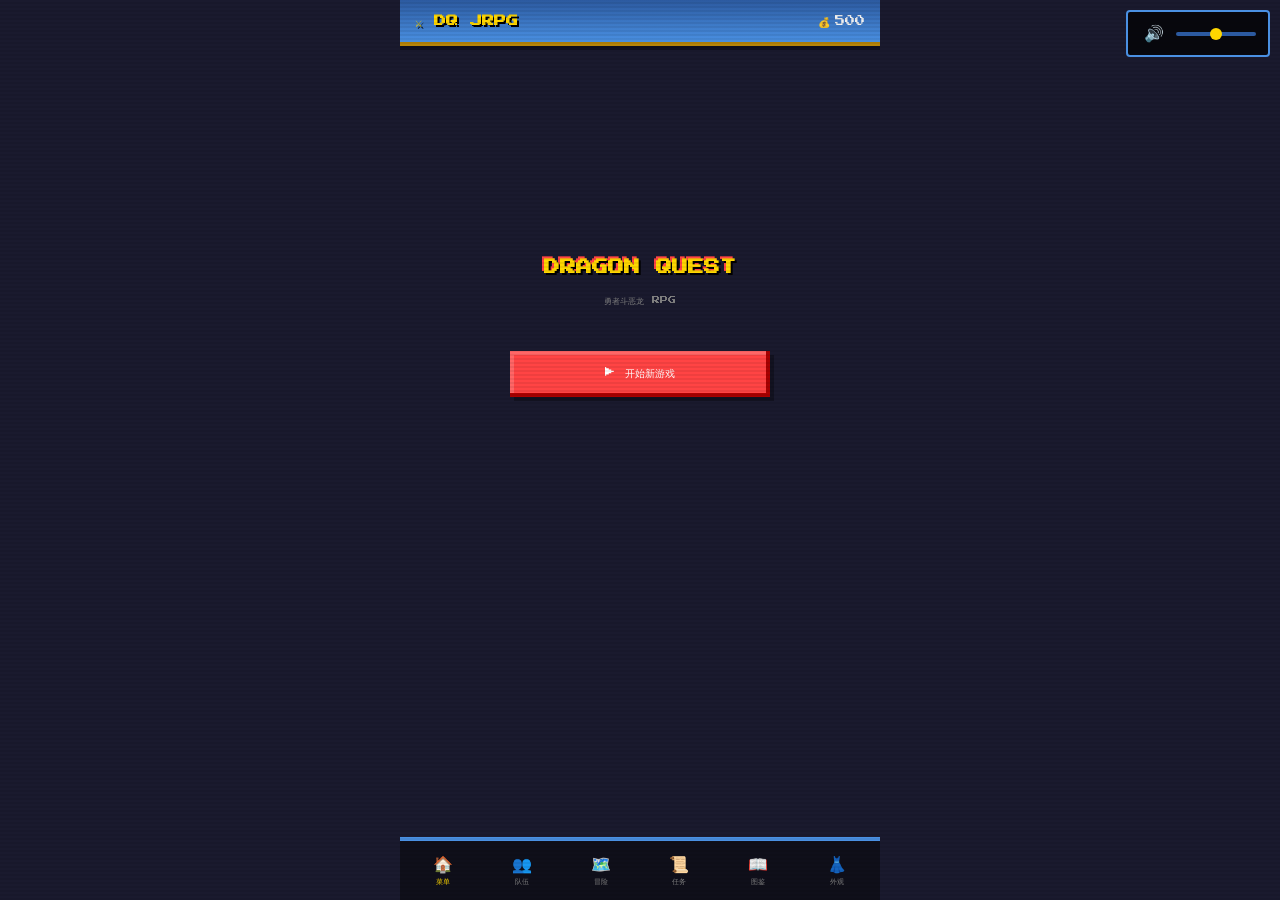
==== commit 940529dd: "feat: Phase3 任务系统 - 主线+支线任务+NPC标记+进度追踪" ====
--- a/index.html
+++ b/index.html
@@ -88,6 +88,14 @@
                 </div>
             </div>
 
+            <!-- 任务 -->
+            <div class="scene" id="sceneQuests">
+                <div class="panel">
+                    <div class="panel-title">📜 任务</div>
+                    <div id="questContainer"></div>
+                </div>
+            </div>
+
             <!-- 怪物图鉴 -->
             <div class="scene" id="sceneBestiary">
                 <div class="panel">
@@ -107,17 +115,28 @@
             <!-- 战斗界面 - DQ风格 -->
             <div class="scene" id="sceneBattle">
                 <div class="battle-field">
+                    <!-- 速度控制 -->
+                    <div class="battle-speed-controls" id="battleSpeedControls">
+                        <button class="speed-btn active" onclick="setBattleSpeed(1)">×1</button>
+                        <button class="speed-btn" onclick="setBattleSpeed(2)">×2</button>
+                        <button class="speed-btn" onclick="setBattleSpeed(3)">×3</button>
+                    </div>
                     <!-- 战斗区域: 勇者在左(背面), 敌人在右(正面) -->
                     <div class="battle-arena" id="battleArena">
                         <div class="battle-party" id="battleParty"></div>
                         <div class="battle-enemies" id="battleEnemies"></div>
                     </div>
-                    
+
                     <!-- 战斗日志 -->
                     <div class="battle-log" id="battleLog"></div>
-                    
+
+                    <!-- 战斗控制栏 -->
+                    <div class="battle-controls-bar">
+                        <button class="auto-battle-btn" id="autoBattleBtn" onclick="toggleAutoBattle()">🤖 自动</button>
+                    </div>
+
                     <!-- 经典命令菜单 -->
-                    <div class="battle-menu">
+                    <div class="battle-menu" id="battleMenu">
                         <button class="battle-btn" onclick="battleAction('attack')">⚔️战斗</button>
                         <button class="battle-btn" onclick="battleAction('skill')">🔥技能</button>
                         <button class="battle-btn" onclick="battleAction('item')">💊物品</button>
@@ -140,6 +159,10 @@
                 <span class="nav-icon">🗺️</span>
                 <span>冒险</span>
             </button>
+            <button class="nav-btn" onclick="showScene('quests')">
+                <span class="nav-icon">📜</span>
+                <span>任务</span>
+            </button>
             <button class="nav-btn" onclick="showScene('bestiary')">
                 <span class="nav-icon">📖</span>
                 <span>图鉴</span>
@@ -151,7 +174,7 @@
         </nav>
 
         <!-- 世界探索场景 -->
-        <div id="worldScene" class="scene">
+        <div id="sceneWorld" class="scene">
             <div class="world-header">
                 <button class="back-btn" onclick="showScene('party')">◀ 返回</button>
                 <h2 class="world-title">新手村</h2>
--- a/styles.css
+++ b/styles.css
@@ -118,8 +118,10 @@
 .main-content {
     flex: 1;
     padding: 10px;
+    padding-bottom: 70px; /* 给固定导航栏留空间 */
     overflow-y: auto;
     position: relative;
+    -webkit-overflow-scrolling: touch; /* iOS 平滑滚动 */
 }
 
 .scene {
@@ -132,7 +134,7 @@
 }
 
 /* 世界探索场景需要flex布局 */
-#worldScene.scene.active {
+#sceneWorld.scene.active {
     display: flex;
     flex-direction: column;
 }
@@ -884,8 +886,13 @@
     padding: 8px 4px;
     background: var(--dq-bg-dark);
     border-top: 4px solid var(--dq-blue);
-    position: sticky;
+    position: fixed;
     bottom: 0;
+    left: 0;
+    right: 0;
+    max-width: 480px;
+    margin: 0 auto;
+    z-index: 100;
 }
 
 .nav-btn {
@@ -897,10 +904,11 @@
     display: flex;
     flex-direction: column;
     align-items: center;
-    gap: 4px;
+    gap: 3px;
     cursor: pointer;
     transition: all 0.2s;
-    padding: 6px 8px;
+    padding: 5px 4px;
+    min-width: 0;
 }
 
 .nav-btn.active {
@@ -1249,26 +1257,8 @@
     font-size: 7px;
 }
 
-/* ============== 剧情对话系统 ================= */
-.story-dialog-overlay {
-    position: fixed;
-    top: 0;
-    left: 0;
-    width: 100%;
-    height: 100%;
-    background: rgba(0,0,0,0.85);
-    z-index: 10000;
-    display: flex;
-    align-items: flex-end;
-    justify-content: center;
-    padding-bottom: 20px;
-    opacity: 0;
-    transition: opacity 0.3s ease;
-}
-
-.story-dialog-overlay.active {
-    opacity: 1;
-}
+/* ============== 剧情对话系统（旧版，由后面的样式覆盖） ================= */
+/* .story-dialog-overlay 主样式在文件后面定义 */
 
 .story-dialog-panel {
     width: 95%;
@@ -1465,7 +1455,7 @@
 }
 
 /* ============== 世界探索场景 - 简化版 ============== */
-#worldScene {
+#sceneWorld {
     position: fixed;
     top: 0;
     left: 0;
@@ -1476,7 +1466,7 @@
     display: none;
 }
 
-#worldScene.active {
+#sceneWorld.active {
     display: flex !important;
     flex-direction: column;
 }
@@ -1660,8 +1650,9 @@
     left: 0;
     width: 100%;
     height: 100%;
-    background: rgba(0, 0, 0, 0.9);
-    z-index: 2000;
+    background: rgba(0, 0, 0, 1);
+    z-index: 10000;
+    opacity: 1 !important;
     display: flex;
     flex-direction: column;
     justify-content: flex-end;
@@ -2047,3 +2038,324 @@
     gap: 10px;
     justify-content: center;
 }
+
+/* ============== Phase2: 战斗动画系统 ============== */
+
+/* 伤害数字飘浮 */
+.damage-number {
+    position: fixed;
+    font-family: 'Press Start 2P', monospace;
+    font-size: 16px;
+    color: var(--dq-red);
+    text-shadow: 2px 2px 0 #000, -1px -1px 0 #000;
+    pointer-events: none;
+    z-index: 10000;
+    transition: transform 0.8s ease-out, opacity 0.8s ease-out;
+    font-weight: bold;
+}
+
+.damage-number.critical {
+    font-size: 24px;
+    color: var(--dq-gold);
+    text-shadow: 2px 2px 0 #000, 0 0 10px rgba(255,215,0,0.8);
+}
+
+.damage-number.heal {
+    font-size: 16px;
+    color: var(--dq-green);
+    text-shadow: 2px 2px 0 #000, 0 0 8px rgba(0,204,68,0.6);
+}
+
+.damage-number.combo {
+    font-size: 14px;
+    color: #ff8800;
+    text-shadow: 2px 2px 0 #000, 0 0 6px rgba(255,136,0,0.6);
+}
+
+/* 震屏动画 */
+.shake-screen {
+    animation: shakeScreen 0.3s ease-in-out;
+}
+
+@keyframes shakeScreen {
+    0%, 100% { transform: translate(0, 0); }
+    10% { transform: translate(-4px, -2px); }
+    20% { transform: translate(4px, 2px); }
+    30% { transform: translate(-3px, 3px); }
+    40% { transform: translate(3px, -3px); }
+    50% { transform: translate(-2px, 2px); }
+    60% { transform: translate(2px, -2px); }
+    70% { transform: translate(-1px, 1px); }
+    80% { transform: translate(1px, -1px); }
+    90% { transform: translate(-1px, 0); }
+}
+
+/* 白色闪光（技能释放） */
+.flash-white {
+    animation: flashWhite 0.3s ease-out;
+}
+
+@keyframes flashWhite {
+    0% { opacity: 0; }
+    30% { opacity: 0.6; }
+    100% { opacity: 0; }
+}
+
+.flash-overlay {
+    position: fixed;
+    top: 0;
+    left: 0;
+    width: 100%;
+    height: 100%;
+    background: white;
+    pointer-events: none;
+    z-index: 9998;
+    opacity: 0;
+}
+
+/* 敌人受击闪红 */
+.enemy-hit {
+    animation: enemyHit 0.4s ease-out;
+}
+
+@keyframes enemyHit {
+    0% { filter: brightness(1); }
+    15% { filter: brightness(3) sepia(1) saturate(5) hue-rotate(-10deg); }
+    30% { filter: brightness(1.5) sepia(0.5) saturate(3); }
+    50% { filter: brightness(2) sepia(1) saturate(5) hue-rotate(-10deg); }
+    100% { filter: brightness(1); }
+}
+
+/* 自动战斗按钮 */
+.auto-battle-btn {
+    padding: 8px 12px;
+    font-size: 8px;
+    font-family: 'Press Start 2P', monospace;
+    border: 2px solid var(--dq-blue);
+    background: var(--dq-bg);
+    color: var(--dq-white);
+    cursor: pointer;
+    transition: all 0.2s;
+}
+
+.auto-battle-btn:hover {
+    background: var(--dq-blue);
+}
+
+.auto-battle-btn.active {
+    background: var(--dq-red);
+    border-color: var(--dq-red);
+    color: var(--dq-white);
+    animation: autoBattlePulse 1.5s infinite;
+}
+
+@keyframes autoBattlePulse {
+    0%, 100% { box-shadow: 0 0 5px rgba(255,68,68,0.5); }
+    50% { box-shadow: 0 0 15px rgba(255,68,68,0.8); }
+}
+
+/* 战斗速度按钮 */
+.battle-speed-controls {
+    position: absolute;
+    top: 8px;
+    right: 8px;
+    display: flex;
+    gap: 4px;
+    z-index: 5;
+}
+
+.speed-btn {
+    padding: 4px 8px;
+    font-size: 7px;
+    font-family: 'Press Start 2P', monospace;
+    border: 1px solid var(--dq-gray);
+    background: var(--dq-bg);
+    color: var(--dq-gray);
+    cursor: pointer;
+    transition: all 0.2s;
+}
+
+.speed-btn:hover {
+    border-color: var(--dq-blue-light);
+    color: var(--dq-blue-light);
+}
+
+.speed-btn.active {
+    background: var(--dq-blue);
+    border-color: var(--dq-blue-light);
+    color: var(--dq-white);
+}
+
+/* 战利品掉落动画 */
+.loot-item {
+    display: flex;
+    align-items: center;
+    gap: 8px;
+    padding: 6px 10px;
+    margin: 4px 0;
+    border-radius: 0;
+    font-size: 9px;
+    animation: lootSlideIn 0.4s ease-out;
+    border-left: 3px solid var(--dq-gray);
+}
+
+.loot-item.rarity-common { border-left-color: #aaa; }
+.loot-item.rarity-magic { border-left-color: #4a90e2; }
+.loot-item.rarity-rare { border-left-color: #ffd700; }
+.loot-item.rarity-epic { border-left-color: #a855f7; animation: lootEpic 1.5s ease-in-out infinite; }
+.loot-item.rarity-legendary { border-left-color: #ff6600; animation: lootLegendary 1s ease-in-out infinite; }
+
+@keyframes lootSlideIn {
+    from { transform: translateX(-20px); opacity: 0; }
+    to { transform: translateX(0); opacity: 1; }
+}
+
+@keyframes lootEpic {
+    0%, 100% { box-shadow: 0 0 5px rgba(168,85,247,0.3); }
+    50% { box-shadow: 0 0 15px rgba(168,85,247,0.6); }
+}
+
+@keyframes lootLegendary {
+    0%, 100% { box-shadow: 0 0 8px rgba(255,102,0,0.4); }
+    50% { box-shadow: 0 0 20px rgba(255,102,0,0.8); }
+}
+
+/* 战斗日志美化 */
+.log-entry {
+    padding: 2px 4px;
+    border-left: 2px solid transparent;
+    margin-bottom: 1px;
+}
+
+.log-entry.log-damage { color: #ff6666; border-left-color: #ff4444; }
+.log-entry.log-heal { color: #66ff66; border-left-color: #00cc44; }
+.log-entry.log-critical { color: var(--dq-gold); border-left-color: var(--dq-gold); font-weight: bold; }
+.log-entry.log-combo { color: #ff8800; border-left-color: #ff8800; }
+.log-entry.log-loot { color: #87ceeb; border-left-color: #87ceeb; }
+.log-entry.log-boss { color: #ff4444; border-left-color: #ff4444; font-weight: bold; }
+.log-entry.log-levelup { color: var(--dq-gold); border-left-color: var(--dq-gold); }
+.log-entry.log-info { color: var(--dq-gray); }
+.log-entry.log-reward { color: var(--dq-gold); }
+.log-entry.log-unlock { color: #a855f7; border-left-color: #a855f7; }
+.log-entry.log-flee { color: #87ceeb; }
+
+/* 连击提示 */
+.combo-text {
+    position: fixed;
+    font-family: 'Press Start 2P', monospace;
+    font-size: 14px;
+    color: #ff8800;
+    text-shadow: 2px 2px 0 #000, 0 0 10px rgba(255,136,0,0.8);
+    pointer-events: none;
+    z-index: 10000;
+    transition: transform 0.6s ease-out, opacity 0.6s ease-out;
+}
+
+/* 战斗控制栏 */
+.battle-controls-bar {
+    display: flex;
+    justify-content: space-between;
+    align-items: center;
+    padding: 4px 0;
+    margin-bottom: 4px;
+}
+
+/* 胜利战利品面板 */
+.victory-loot-list {
+    max-height: 200px;
+    overflow-y: auto;
+    margin: 10px 0;
+    padding: 8px;
+    background: rgba(0,0,0,0.3);
+    border: 1px solid var(--dq-gray);
+}
+
+.victory-loot-list::-webkit-scrollbar { width: 4px; }
+.victory-loot-list::-webkit-scrollbar-thumb { background: var(--dq-blue); }
+
+/* ==================== 任务系统 ==================== */
+.quest-section { margin-bottom: 16px; }
+.quest-section-title {
+    font-size: 11px; color: var(--dq-gold); margin-bottom: 8px;
+    padding-bottom: 4px; border-bottom: 1px solid rgba(255,215,0,0.3);
+}
+.quest-card {
+    background: rgba(0,0,0,0.4); border: 2px solid var(--dq-gray);
+    border-radius: 6px; padding: 10px; margin-bottom: 8px;
+    transition: border-color 0.2s;
+}
+.quest-card.quest-available {
+    border-color: var(--dq-gold); cursor: pointer;
+}
+.quest-card.quest-available:hover { border-color: #fff; }
+.quest-card.quest-active { border-color: var(--dq-blue); }
+.quest-card.quest-completable { border-color: var(--dq-green); }
+.quest-card.quest-completed {
+    border-color: var(--dq-gray); opacity: 0.6;
+}
+.quest-header {
+    display: flex; justify-content: space-between; align-items: center;
+    margin-bottom: 4px;
+}
+.quest-name { font-size: 10px; color: #fff; }
+.quest-accept-btn {
+    font-size: 9px; color: var(--dq-gold); background: rgba(255,215,0,0.15);
+    padding: 2px 8px; border-radius: 3px; border: 1px solid var(--dq-gold);
+}
+.quest-desc { font-size: 9px; color: #aaa; margin-bottom: 6px; line-height: 1.4; }
+.quest-reward-preview { font-size: 8px; color: var(--dq-gold); }
+.quest-progress-text { font-size: 9px; color: var(--dq-green); }
+.quest-progress-bar {
+    height: 6px; background: rgba(255,255,255,0.1); border-radius: 3px;
+    overflow: hidden; margin-top: 4px;
+}
+.quest-progress-fill {
+    height: 100%; background: linear-gradient(90deg, var(--dq-blue), var(--dq-green));
+    border-radius: 3px; transition: width 0.3s;
+}
+.quest-hint {
+    font-size: 8px; color: var(--dq-green); margin-top: 6px;
+    animation: questHintPulse 1.5s ease-in-out infinite;
+}
+@keyframes questHintPulse { 0%,100% { opacity: 1; } 50% { opacity: 0.5; } }
+.quest-done-badge { color: var(--dq-green); font-size: 12px; }
+.quest-empty {
+    text-align: center; color: #888; font-size: 10px; padding: 40px 20px;
+}
+
+/* 任务完成奖励弹窗 */
+.quest-reward-overlay {
+    position: fixed; inset: 0; background: rgba(0,0,0,0.8);
+    display: flex; justify-content: center; align-items: center;
+    z-index: 1000; opacity: 0; transition: opacity 0.3s;
+}
+.quest-reward-overlay.active { opacity: 1; }
+.quest-reward-content {
+    background: linear-gradient(135deg, #1a2a4a, #2a3a6a);
+    border: 3px solid var(--dq-gold); border-radius: 12px;
+    padding: 24px; text-align: center; min-width: 260px;
+    animation: questRewardPop 0.4s ease-out;
+}
+@keyframes questRewardPop {
+    0% { transform: scale(0.5); opacity: 0; }
+    70% { transform: scale(1.1); }
+    100% { transform: scale(1); opacity: 1; }
+}
+.quest-reward-title {
+    font-size: 16px; color: var(--dq-gold); margin-bottom: 8px;
+}
+.quest-reward-name {
+    font-size: 12px; color: #fff; margin-bottom: 12px;
+}
+.quest-reward-list { margin-bottom: 16px; }
+.quest-reward-item {
+    font-size: 10px; color: var(--dq-green); padding: 4px 0;
+    animation: questRewardSlide 0.3s ease-out backwards;
+}
+.quest-reward-item:nth-child(1) { animation-delay: 0.2s; }
+.quest-reward-item:nth-child(2) { animation-delay: 0.4s; }
+.quest-reward-item:nth-child(3) { animation-delay: 0.6s; }
+@keyframes questRewardSlide {
+    from { transform: translateX(-20px); opacity: 0; }
+    to { transform: translateX(0); opacity: 1; }
+}
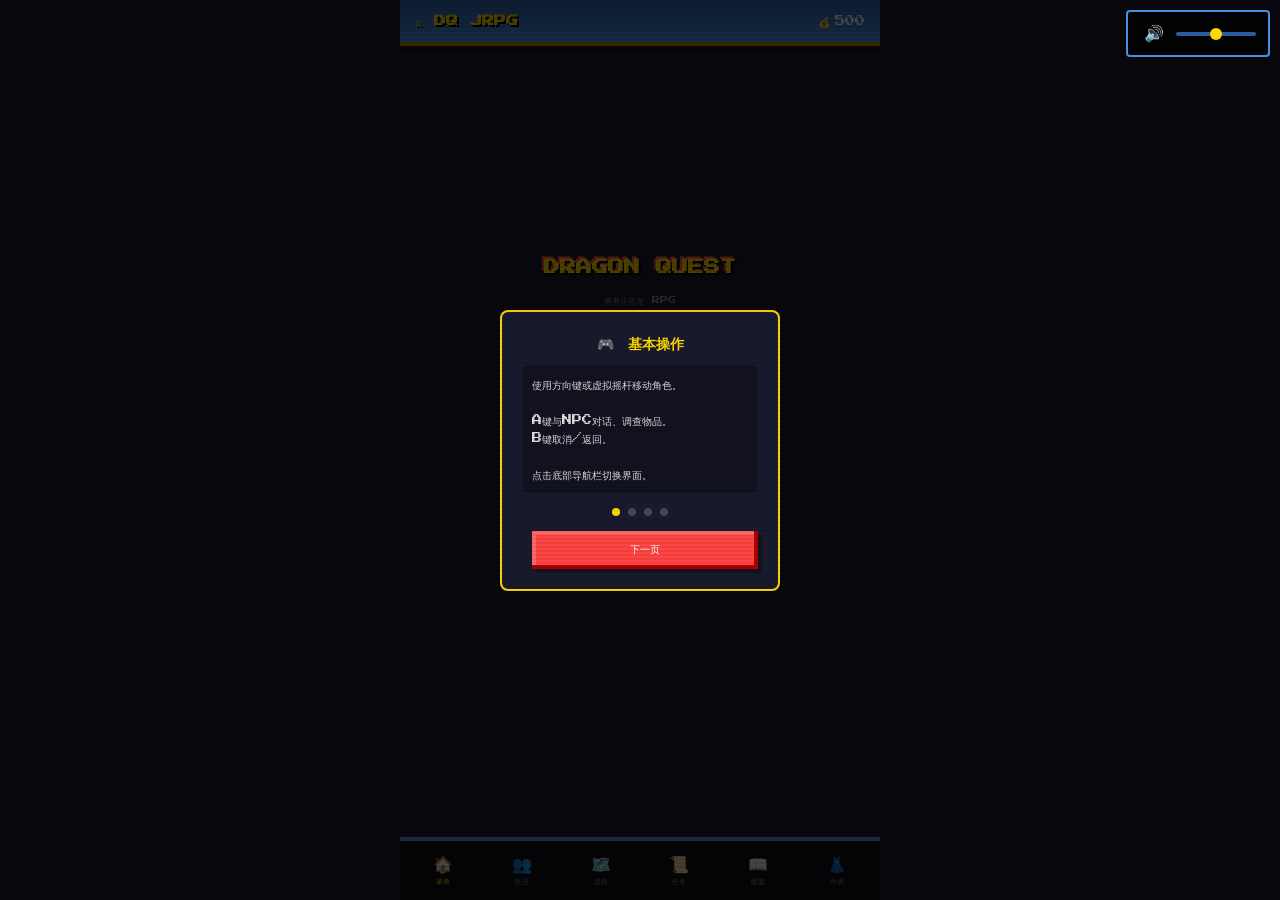
==== commit ba8dcb75: "fix: Phase5 全面打磨 - bug修复+UI统一+移动适配+音效+平衡性" ====
--- a/index.html
+++ b/index.html
@@ -16,8 +16,8 @@
     
     <!-- 音量控制 -->
     <div class="audio-controls">
-        <button class="audio-btn" id="muteBtn" onclick="toggleMute()">🔊</button>
-        <input type="range" class="volume-slider" id="volumeSlider" min="0" max="100" value="50" onchange="setVolume(this.value/100)">
+        <button class="audio-btn" id="muteBtn" onclick="AudioControl.toggleMute()">🔊</button>
+        <input type="range" class="volume-slider" id="volumeSlider" min="0" max="100" value="50" onchange="AudioControl.setVolume(this.value/100)">
     </div>
     
     <div class="game-container">
--- a/styles.css
+++ b/styles.css
@@ -2359,3 +2359,407 @@
     from { transform: translateX(-20px); opacity: 0; }
     to { transform: translateX(0); opacity: 1; }
 }
+
+/* ============== 成就系统 ============== */
+.achievement-toast {
+    position: fixed;
+    top: 20px;
+    right: -300px;
+    z-index: 10000;
+    background: linear-gradient(135deg, #2c3e50 0%, #1a1a2e 100%);
+    border: 2px solid var(--dq-gold);
+    border-radius: 8px;
+    padding: 12px 16px;
+    display: flex;
+    align-items: center;
+    gap: 12px;
+    box-shadow: 0 4px 20px rgba(255, 215, 0, 0.3);
+    transition: right 0.4s cubic-bezier(0.25, 0.8, 0.25, 1);
+    max-width: 280px;
+}
+.achievement-toast.show { right: 20px; }
+.achievement-toast-icon { font-size: 28px; }
+.achievement-toast-title { font-size: 9px; color: var(--dq-gold); margin-bottom: 2px; }
+.achievement-toast-name { font-size: 11px; color: #fff; font-weight: bold; }
+.achievement-toast-desc { font-size: 8px; color: #aaa; margin-top: 2px; }
+
+.achievements-header { margin: 20px 0 10px; }
+.achievements-header h3 { color: var(--dq-gold); font-size: 13px; }
+.achievements-grid {
+    display: grid;
+    grid-template-columns: repeat(auto-fill, minmax(120px, 1fr));
+    gap: 8px;
+    margin-top: 10px;
+}
+.achievement-card {
+    background: rgba(255,255,255,0.05);
+    border: 1px solid rgba(255,255,255,0.1);
+    border-radius: 6px;
+    padding: 10px;
+    text-align: center;
+    transition: transform 0.2s;
+}
+.achievement-card.unlocked {
+    border-color: var(--dq-gold);
+    background: rgba(255, 215, 0, 0.08);
+}
+.achievement-card.locked { opacity: 0.5; }
+.achievement-icon { font-size: 24px; margin-bottom: 4px; }
+.achievement-name { font-size: 9px; color: #fff; margin-bottom: 2px; }
+.achievement-desc { font-size: 7px; color: #aaa; }
+
+/* ============== 存档槽位 ============== */
+.save-slot-btn {
+    width: 100%;
+    text-align: left !important;
+    padding: 12px !important;
+}
+.save-slot-info { width: 100%; }
+.save-slot-title { font-size: 11px; color: var(--dq-gold); margin-bottom: 4px; }
+.save-slot-detail { font-size: 8px; color: #bbb; line-height: 1.6; }
+
+/* ============== 设置 ============== */
+.settings-list {
+    display: flex;
+    flex-direction: column;
+    gap: 12px;
+    margin: 15px 0;
+}
+.settings-item {
+    display: flex;
+    justify-content: space-between;
+    align-items: center;
+    padding: 8px 0;
+    border-bottom: 1px solid rgba(255,255,255,0.1);
+    font-size: 10px;
+}
+.settings-toggle { padding: 6px 14px !important; font-size: 9px !important; min-width: 60px; }
+.settings-speed-btns {
+    display: flex;
+    gap: 4px;
+}
+.settings-speed-btns .btn {
+    padding: 5px 10px !important;
+    font-size: 9px !important;
+}
+
+/* ============== 新手引导 ============== */
+.tutorial-panel { text-align: center; }
+.tutorial-panel h3 { font-size: 14px; color: var(--dq-gold); margin-bottom: 12px; }
+.tutorial-text {
+    font-size: 10px;
+    line-height: 1.8;
+    color: #ddd;
+    text-align: left;
+    padding: 10px;
+    background: rgba(0,0,0,0.3);
+    border-radius: 6px;
+    min-height: 120px;
+}
+.tutorial-dots {
+    display: flex;
+    justify-content: center;
+    gap: 8px;
+    margin: 15px 0;
+}
+.tutorial-dot {
+    width: 8px;
+    height: 8px;
+    border-radius: 50%;
+    background: rgba(255,255,255,0.2);
+}
+.tutorial-dot.active { background: var(--dq-gold); }
+.tutorial-buttons {
+    display: flex;
+    justify-content: space-between;
+    gap: 10px;
+}
+.tutorial-buttons .btn { flex: 1; }
+
+/* ============== 游戏统计 ============== */
+.game-stats-panel h3 { color: var(--dq-gold); font-size: 13px; margin-bottom: 12px; }
+.stats-grid {
+    display: grid;
+    grid-template-columns: repeat(2, 1fr);
+    gap: 10px;
+}
+.stat-item-card {
+    background: rgba(255,255,255,0.05);
+    border: 1px solid rgba(255,255,255,0.1);
+    border-radius: 6px;
+    padding: 10px;
+    text-align: center;
+}
+.stat-icon { font-size: 20px; margin-bottom: 4px; }
+.stat-label { font-size: 8px; color: #aaa; margin-bottom: 2px; }
+.stat-value { font-size: 12px; color: var(--dq-gold); font-weight: bold; }
+
+/* ============== 胜利/失败覆盖层 ============== */
+.victory-overlay,
+.defeat-overlay {
+    position: fixed;
+    inset: 0;
+    background: rgba(0, 0, 0, 0.85);
+    display: flex;
+    justify-content: center;
+    align-items: center;
+    z-index: 9999;
+    opacity: 0;
+    transition: opacity 0.4s ease;
+    font-family: 'Press Start 2P', monospace;
+}
+.victory-overlay.active,
+.defeat-overlay.active {
+    opacity: 1;
+}
+.victory-content,
+.defeat-content {
+    background: linear-gradient(135deg, #1a2a4a 0%, #2a3a6a 100%);
+    border: 3px solid var(--dq-gold);
+    border-radius: 12px;
+    padding: 28px 24px;
+    text-align: center;
+    min-width: 280px;
+    max-width: 360px;
+    animation: questRewardPop 0.4s ease-out;
+}
+.defeat-content {
+    border-color: var(--dq-red);
+    background: linear-gradient(135deg, #2a1a1a 0%, #3a2020 100%);
+}
+.victory-title {
+    font-size: 18px;
+    color: var(--dq-gold);
+    margin-bottom: 16px;
+    text-shadow: 0 0 10px rgba(255, 215, 0, 0.5);
+}
+.defeat-title {
+    font-size: 18px;
+    color: var(--dq-red);
+    margin-bottom: 16px;
+    text-shadow: 0 0 10px rgba(255, 68, 68, 0.5);
+}
+.victory-stats {
+    margin-bottom: 12px;
+}
+.victory-stat {
+    font-size: 10px;
+    color: var(--dq-white);
+    padding: 6px 0;
+}
+.defeat-message {
+    font-size: 10px;
+    color: #ccc;
+    margin-bottom: 16px;
+    line-height: 1.6;
+}
+
+/* ============== 角色解锁信息 ============== */
+.party-unlock-info {
+    margin-top: 16px;
+    padding: 12px;
+    background: rgba(0, 0, 0, 0.3);
+    border-radius: 8px;
+    border: 1px solid rgba(255, 255, 255, 0.1);
+}
+.party-unlock-info h3 {
+    font-size: 11px;
+    color: var(--dq-gold);
+    margin-bottom: 10px;
+}
+.unlock-list {
+    display: grid;
+    grid-template-columns: 1fr 1fr;
+    gap: 8px;
+}
+.unlock-item {
+    font-size: 9px;
+    padding: 8px;
+    background: rgba(0, 0, 0, 0.3);
+    border: 1px solid rgba(255, 255, 255, 0.1);
+    border-radius: 6px;
+    color: var(--dq-gray);
+    text-align: center;
+}
+.unlock-item small {
+    font-size: 7px;
+    color: #666;
+}
+.unlock-item.unlocked {
+    border-color: var(--dq-green);
+    color: var(--dq-green);
+}
+.unlock-item.locked {
+    opacity: 0.6;
+}
+
+/* ============== 地图节点 ============== */
+.map-grid {
+    display: grid;
+    grid-template-columns: repeat(auto-fill, minmax(100px, 1fr));
+    gap: 8px;
+    padding: 8px;
+}
+.map-node {
+    background: rgba(0, 0, 0, 0.4);
+    border: 2px solid var(--dq-blue);
+    border-radius: 8px;
+    padding: 10px 6px;
+    text-align: center;
+    cursor: pointer;
+    transition: transform 0.2s, border-color 0.2s;
+    font-family: 'Press Start 2P', monospace;
+}
+.map-node:hover:not(.locked) {
+    transform: scale(1.05);
+    border-color: var(--dq-gold);
+}
+.map-node.locked {
+    border-color: var(--dq-gray);
+    opacity: 0.5;
+    cursor: default;
+}
+.map-node.current {
+    border-color: var(--dq-gold);
+    box-shadow: 0 0 10px rgba(255, 215, 0, 0.3);
+}
+.map-node.cleared {
+    border-color: var(--dq-green);
+}
+.map-icon {
+    font-size: 24px;
+    margin-bottom: 4px;
+}
+.map-name {
+    font-size: 8px;
+    color: var(--dq-white);
+    margin-bottom: 2px;
+}
+.map-level {
+    font-size: 7px;
+    color: var(--dq-gray);
+}
+
+/* ============== 角色卡片 ============== */
+.character-card {
+    background: linear-gradient(135deg, rgba(26, 42, 74, 0.8), rgba(42, 58, 106, 0.6));
+    border: 2px solid var(--dq-blue);
+    border-radius: 8px;
+    padding: 12px;
+    margin-bottom: 10px;
+}
+.character-header {
+    display: flex;
+    align-items: center;
+    gap: 12px;
+    margin-bottom: 8px;
+}
+.character-avatar {
+    flex-shrink: 0;
+}
+.character-info {
+    flex: 1;
+}
+.character-info h3 {
+    font-size: 11px;
+    color: var(--dq-gold);
+    margin-bottom: 4px;
+}
+.character-info .char-class {
+    font-size: 8px;
+    color: var(--dq-blue-light);
+}
+.character-info .char-level {
+    font-size: 8px;
+    color: var(--dq-gray);
+}
+
+/* ============== 移动端适配增强 ============== */
+@media (max-width: 420px) {
+    .game-container {
+        font-size: 9px;
+    }
+    .panel-title {
+        font-size: 11px;
+    }
+    .btn {
+        min-height: 44px;
+        font-size: 9px;
+        padding: 10px 14px;
+    }
+    .battle-btn {
+        min-height: 44px;
+        font-size: 9px;
+    }
+    .nav-btn {
+        min-height: 44px;
+        font-size: 7px;
+    }
+    .nav-icon {
+        font-size: 18px;
+    }
+    .map-grid {
+        grid-template-columns: repeat(3, 1fr);
+        gap: 6px;
+    }
+    .map-node {
+        padding: 8px 4px;
+    }
+    .map-icon {
+        font-size: 20px;
+    }
+    .map-name {
+        font-size: 7px;
+    }
+    .achievement-toast {
+        max-width: calc(100vw - 40px);
+        right: -100vw;
+    }
+    .achievement-toast.show {
+        right: 10px;
+    }
+    .quest-reward-content {
+        min-width: 240px;
+        max-width: calc(100vw - 40px);
+    }
+    .confirm-modal-panel {
+        min-width: 260px;
+        max-width: calc(100vw - 40px);
+    }
+    .item-menu-panel {
+        min-width: 260px;
+        max-width: calc(100vw - 40px);
+    }
+    .enemy-detail-modal {
+        max-width: calc(100vw - 40px);
+    }
+    .victory-content,
+    .defeat-content {
+        min-width: 260px;
+        max-width: calc(100vw - 40px);
+    }
+    .unlock-list {
+        grid-template-columns: 1fr;
+    }
+    .stats-grid {
+        grid-template-columns: 1fr 1fr;
+        gap: 6px;
+    }
+    .dpad {
+        width: 130px;
+        height: 130px;
+    }
+    .dpad-btn {
+        width: 44px;
+        height: 44px;
+        font-size: 20px;
+    }
+    .dpad-up { top: 0; left: 43px; }
+    .dpad-down { bottom: 0; left: 43px; }
+    .dpad-left { top: 43px; left: 0; }
+    .dpad-right { top: 43px; right: 0; }
+    .action-btn {
+        width: 52px;
+        height: 52px;
+    }
+}
